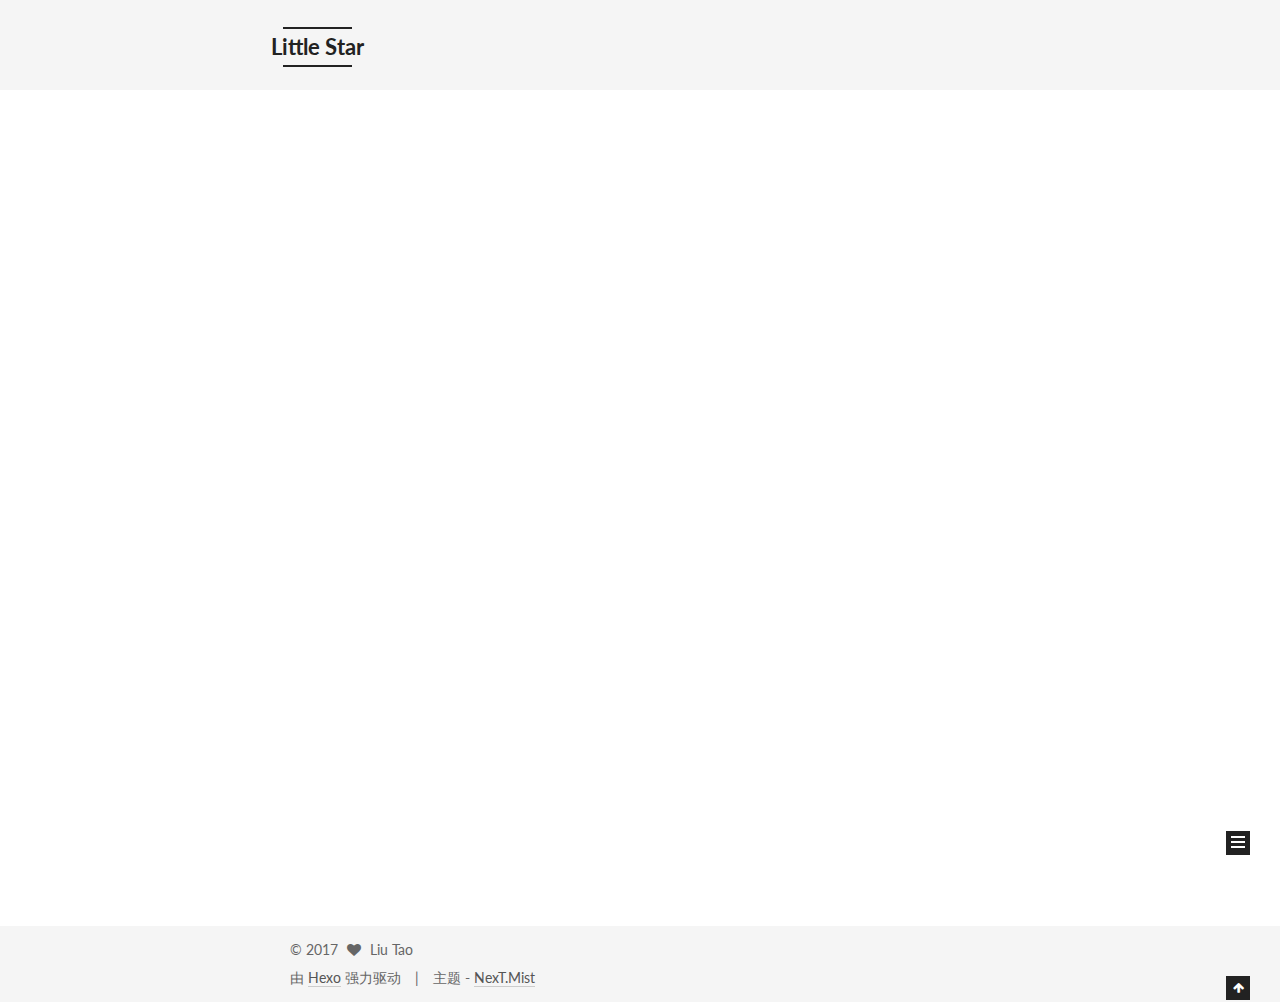
==== index.html @ 16fa313b "Site updated: 2017-07-24 14:20:25" ====
<!DOCTYPE html>



  


<html class="theme-next mist use-motion" lang="zh-Hans">
<head>
  <meta charset="UTF-8"/>
<meta http-equiv="X-UA-Compatible" content="IE=edge" />
<meta name="viewport" content="width=device-width, initial-scale=1, maximum-scale=1"/>









<meta http-equiv="Cache-Control" content="no-transform" />
<meta http-equiv="Cache-Control" content="no-siteapp" />















  
  
  <link href="/lib/fancybox/source/jquery.fancybox.css?v=2.1.5" rel="stylesheet" type="text/css" />




  
  
  
  

  
    
    
  

  

  

  

  

  
    
    
    <link href="//fonts.googleapis.com/css?family=Lato:300,300italic,400,400italic,700,700italic&subset=latin,latin-ext" rel="stylesheet" type="text/css">
  






<link href="/lib/font-awesome/css/font-awesome.min.css?v=4.6.2" rel="stylesheet" type="text/css" />

<link href="/css/main.css?v=5.1.1" rel="stylesheet" type="text/css" />


  <meta name="keywords" content="Hexo, NexT" />








  <link rel="shortcut icon" type="image/x-icon" href="/favicon.ico?v=5.1.1" />






<meta name="description" content="个人博客">
<meta property="og:type" content="website">
<meta property="og:title" content="Little Star">
<meta property="og:url" content="http://yoursite.com/index.html">
<meta property="og:site_name" content="Little Star">
<meta property="og:description" content="个人博客">
<meta property="og:locale" content="zh-Hans">
<meta name="twitter:card" content="summary">
<meta name="twitter:title" content="Little Star">
<meta name="twitter:description" content="个人博客">



<script type="text/javascript" id="hexo.configurations">
  var NexT = window.NexT || {};
  var CONFIG = {
    root: '/',
    scheme: 'Mist',
    sidebar: {"position":"right","display":"hide","offset":12,"offset_float":0,"b2t":false,"scrollpercent":false,"onmobile":false},
    fancybox: true,
    motion: true,
    duoshuo: {
      userId: '0',
      author: '博主'
    },
    algolia: {
      applicationID: '',
      apiKey: '',
      indexName: '',
      hits: {"per_page":10},
      labels: {"input_placeholder":"Search for Posts","hits_empty":"We didn't find any results for the search: ${query}","hits_stats":"${hits} results found in ${time} ms"}
    }
  };
</script>



  <link rel="canonical" href="http://yoursite.com/"/>





  <title>Little Star</title>
  














</head>

<body itemscope itemtype="http://schema.org/WebPage" lang="zh-Hans">

  
  
    
  

  <div class="container sidebar-position-right 
   page-home 
 ">
    <div class="headband"></div>

    <header id="header" class="header" itemscope itemtype="http://schema.org/WPHeader">
      <div class="header-inner"><div class="site-brand-wrapper">
  <div class="site-meta ">
    

    <div class="custom-logo-site-title">
      <a href="/"  class="brand" rel="start">
        <span class="logo-line-before"><i></i></span>
        <span class="site-title">Little Star</span>
        <span class="logo-line-after"><i></i></span>
      </a>
    </div>
      
        <p class="site-subtitle">LiuTao</p>
      
  </div>

  <div class="site-nav-toggle">
    <button>
      <span class="btn-bar"></span>
      <span class="btn-bar"></span>
      <span class="btn-bar"></span>
    </button>
  </div>
</div>

<nav class="site-nav">
  

  
    <ul id="menu" class="menu">
      
        
        <li class="menu-item menu-item-home">
          <a href="/" rel="section">
            
              <i class="menu-item-icon fa fa-fw fa-home"></i> <br />
            
            首页
          </a>
        </li>
      
        
        <li class="menu-item menu-item-categories">
          <a href="/categories/" rel="section">
            
              <i class="menu-item-icon fa fa-fw fa-th"></i> <br />
            
            分类
          </a>
        </li>
      
        
        <li class="menu-item menu-item-archives">
          <a href="/archives/" rel="section">
            
              <i class="menu-item-icon fa fa-fw fa-archive"></i> <br />
            
            归档
          </a>
        </li>
      
        
        <li class="menu-item menu-item-tags">
          <a href="/tags/" rel="section">
            
              <i class="menu-item-icon fa fa-fw fa-tags"></i> <br />
            
            标签
          </a>
        </li>
      
        
        <li class="menu-item menu-item-about">
          <a href="/about/" rel="section">
            
              <i class="menu-item-icon fa fa-fw fa-user"></i> <br />
            
            关于
          </a>
        </li>
      

      
    </ul>
  

  
</nav>



 </div>
    </header>

    <main id="main" class="main">
      <div class="main-inner">
        <div class="content-wrap">
          <div id="content" class="content">
            
  <section id="posts" class="posts-expand">
    
      

  

  
  
  

  <article class="post post-type-normal " itemscope itemtype="http://schema.org/Article">
    <link itemprop="mainEntityOfPage" href="http://yoursite.com/2017/07/21/test/">

    <span hidden itemprop="author" itemscope itemtype="http://schema.org/Person">
      <meta itemprop="name" content="Liu Tao">
      <meta itemprop="description" content="">
      <meta itemprop="image" content="http://oj4tvuksr.bkt.clouddn.com/23.jpg">
    </span>

    <span hidden itemprop="publisher" itemscope itemtype="http://schema.org/Organization">
      <meta itemprop="name" content="Little Star">
    </span>

    
      <header class="post-header">

        
        
          <h1 class="post-title" itemprop="name headline">
                
                <a class="post-title-link" href="/2017/07/21/test/" itemprop="url">test</a></h1>
        

        <div class="post-meta">
          <span class="post-time">
            
              <span class="post-meta-item-icon">
                <i class="fa fa-calendar-o"></i>
              </span>
              
                <span class="post-meta-item-text">发表于</span>
              
              <time title="创建于" itemprop="dateCreated datePublished" datetime="2017-07-21T12:37:50+08:00">
                2017-07-21
              </time>
            

            

            
          </span>

          
            <span class="post-category" >
            
              <span class="post-meta-divider">|</span>
            
              <span class="post-meta-item-icon">
                <i class="fa fa-folder-o"></i>
              </span>
              
                <span class="post-meta-item-text">分类于</span>
              
              
                <span itemprop="about" itemscope itemtype="http://schema.org/Thing">
                  <a href="/categories/Python/" itemprop="url" rel="index">
                    <span itemprop="name">Python</span>
                  </a>
                </span>

                
                
              
            </span>
          

          
            
          

          
          

          

          

          

        </div>
      </header>
    

    <div class="post-body" itemprop="articleBody">

      
      

      
        
          
            <h1 id="this-is-a-test-file"><a href="#this-is-a-test-file" class="headerlink" title="this is a test file."></a>this is a test file.</h1><blockquote>
<p>你好</p>
</blockquote>

          
        
      
    </div>

    <div>
      
    </div>

    <div>
      
    </div>

    <div>
      
    </div>

    <footer class="post-footer">
      

      

      

      
      
        <div class="post-eof"></div>
      
    </footer>
  </article>


    
      

  

  
  
  

  <article class="post post-type-normal " itemscope itemtype="http://schema.org/Article">
    <link itemprop="mainEntityOfPage" href="http://yoursite.com/2017/07/21/hello-world/">

    <span hidden itemprop="author" itemscope itemtype="http://schema.org/Person">
      <meta itemprop="name" content="Liu Tao">
      <meta itemprop="description" content="">
      <meta itemprop="image" content="http://oj4tvuksr.bkt.clouddn.com/23.jpg">
    </span>

    <span hidden itemprop="publisher" itemscope itemtype="http://schema.org/Organization">
      <meta itemprop="name" content="Little Star">
    </span>

    
      <header class="post-header">

        
        
          <h1 class="post-title" itemprop="name headline">
                
                <a class="post-title-link" href="/2017/07/21/hello-world/" itemprop="url">Hello World</a></h1>
        

        <div class="post-meta">
          <span class="post-time">
            
              <span class="post-meta-item-icon">
                <i class="fa fa-calendar-o"></i>
              </span>
              
                <span class="post-meta-item-text">发表于</span>
              
              <time title="创建于" itemprop="dateCreated datePublished" datetime="2017-07-21T11:46:09+08:00">
                2017-07-21
              </time>
            

            

            
          </span>

          

          
            
          

          
          

          

          

          

        </div>
      </header>
    

    <div class="post-body" itemprop="articleBody">

      
      

      
        
          <p>Welcome to <a href="https://hexo.io/" target="_blank" rel="external">Hexo</a>! This is your very first post. Check <a href="https://hexo.io/docs/" target="_blank" rel="external">documentation</a> for more info. If you get any problems when using Hexo, you can find the answer in <a href="https://hexo.io/docs/troubleshooting.html" target="_blank" rel="external">troubleshooting</a> or you can ask me on <a href="https://github.com/hexojs/hexo/issues" target="_blank" rel="external">GitHub</a>.</p>
<h2 id="Quick-Start"><a href="#Quick-Start" class="headerlink" title="Quick Start"></a>Quick Start</h2><h3 id="Create-a-new-post"><a href="#Create-a-new-post" class="headerlink" title="Create a new post"></a>Create a new post</h3><figure class="highlight bash"><table><tr><td class="gutter"><pre><div class="line">1</div></pre></td><td class="code"><pre><div class="line">$ hexo new <span class="string">"My New Post"</span></div></pre></td></tr></table></figure>
          <!--noindex-->
          <div class="post-button text-center">
            <a class="btn" href="/2017/07/21/hello-world/#more" rel="contents">
              阅读全文 &raquo;
            </a>
          </div>
          <!--/noindex-->
        
      
    </div>

    <div>
      
    </div>

    <div>
      
    </div>

    <div>
      
    </div>

    <footer class="post-footer">
      

      

      

      
      
        <div class="post-eof"></div>
      
    </footer>
  </article>


    
  </section>

  


          </div>
          


          

        </div>
        
          
  
  <div class="sidebar-toggle">
    <div class="sidebar-toggle-line-wrap">
      <span class="sidebar-toggle-line sidebar-toggle-line-first"></span>
      <span class="sidebar-toggle-line sidebar-toggle-line-middle"></span>
      <span class="sidebar-toggle-line sidebar-toggle-line-last"></span>
    </div>
  </div>

  <aside id="sidebar" class="sidebar">
    
    <div class="sidebar-inner">

      

      

      <section class="site-overview sidebar-panel sidebar-panel-active">
        <div class="site-author motion-element" itemprop="author" itemscope itemtype="http://schema.org/Person">
          <img class="site-author-image" itemprop="image"
               src="http://oj4tvuksr.bkt.clouddn.com/23.jpg"
               alt="Liu Tao" />
          <p class="site-author-name" itemprop="name">Liu Tao</p>
           
              <p class="site-description motion-element" itemprop="description">个人博客</p>
          
        </div>
        <nav class="site-state motion-element">

          
            <div class="site-state-item site-state-posts">
              <a href="/archives/">
                <span class="site-state-item-count">2</span>
                <span class="site-state-item-name">日志</span>
              </a>
            </div>
          

          
            
            
            <div class="site-state-item site-state-categories">
              <a href="/categories/index.html">
                <span class="site-state-item-count">1</span>
                <span class="site-state-item-name">分类</span>
              </a>
            </div>
          

          
            
            
            <div class="site-state-item site-state-tags">
              <a href="/tags/index.html">
                <span class="site-state-item-count">2</span>
                <span class="site-state-item-name">标签</span>
              </a>
            </div>
          

        </nav>

        

        <div class="links-of-author motion-element">
          
        </div>

        
        

        
        

        


      </section>

      

      

    </div>
  </aside>


        
      </div>
    </main>

    <footer id="footer" class="footer">
      <div class="footer-inner">
        <div class="copyright" >
  
  &copy; 
  <span itemprop="copyrightYear">2017</span>
  <span class="with-love">
    <i class="fa fa-heart"></i>
  </span>
  <span class="author" itemprop="copyrightHolder">Liu Tao</span>
</div>


<div class="powered-by">
  由 <a class="theme-link" href="https://hexo.io">Hexo</a> 强力驱动
</div>

<div class="theme-info">
  主题 -
  <a class="theme-link" href="https://github.com/iissnan/hexo-theme-next">
    NexT.Mist
  </a>
</div>


        

        
      </div>
    </footer>

    
      <div class="back-to-top">
        <i class="fa fa-arrow-up"></i>
        
      </div>
    

  </div>

  

<script type="text/javascript">
  if (Object.prototype.toString.call(window.Promise) !== '[object Function]') {
    window.Promise = null;
  }
</script>









  












  
  <script type="text/javascript" src="/lib/jquery/index.js?v=2.1.3"></script>

  
  <script type="text/javascript" src="/lib/fastclick/lib/fastclick.min.js?v=1.0.6"></script>

  
  <script type="text/javascript" src="/lib/jquery_lazyload/jquery.lazyload.js?v=1.9.7"></script>

  
  <script type="text/javascript" src="/lib/velocity/velocity.min.js?v=1.2.1"></script>

  
  <script type="text/javascript" src="/lib/velocity/velocity.ui.min.js?v=1.2.1"></script>

  
  <script type="text/javascript" src="/lib/fancybox/source/jquery.fancybox.pack.js?v=2.1.5"></script>


  


  <script type="text/javascript" src="/js/src/utils.js?v=5.1.1"></script>

  <script type="text/javascript" src="/js/src/motion.js?v=5.1.1"></script>



  
  

  
    <script type="text/javascript" src="/js/src/scrollspy.js?v=5.1.1"></script>
<script type="text/javascript" src="/js/src/post-details.js?v=5.1.1"></script>

  

  


  <script type="text/javascript" src="/js/src/bootstrap.js?v=5.1.1"></script>



  


  




	





  





  






  





  

  

  

  

  

  

</body>
</html>
---- css/main.css ----
/* normalize.css v3.0.2 | MIT License | git.io/normalize */
html {
  font-family: sans-serif; /* 1 */
  -ms-text-size-adjust: 100%; /* 2 */
  -webkit-text-size-adjust: 100%; /* 2 */
}
body {
  margin: 0;
}
article,
aside,
details,
figcaption,
figure,
footer,
header,
hgroup,
main,
menu,
nav,
section,
summary {
  display: block;
}
audio,
canvas,
progress,
video {
  display: inline-block; /* 1 */
  vertical-align: baseline; /* 2 */
}
audio:not([controls]) {
  display: none;
  height: 0;
}
[hidden],
template {
  display: none;
}
a {
  background-color: transparent;
}
a:active,
a:hover {
  outline: 0;
}
abbr[title] {
  border-bottom: 1px dotted;
}
b,
strong {
  font-weight: bold;
}
dfn {
  font-style: italic;
}
h1 {
  font-size: 2em;
  margin: 0.67em 0;
}
mark {
  background: #ff0;
  color: #000;
}
small {
  font-size: 80%;
}
sub,
sup {
  font-size: 75%;
  line-height: 0;
  position: relative;
  vertical-align: baseline;
}
sup {
  top: -0.5em;
}
sub {
  bottom: -0.25em;
}
img {
  border: 0;
}
svg:not(:root) {
  overflow: hidden;
}
figure {
  margin: 1em 40px;
}
hr {
  -moz-box-sizing: content-box;
  box-sizing: content-box;
  height: 0;
}
pre {
  overflow: auto;
}
code,
kbd,
pre,
samp {
  font-family: monospace, monospace;
  font-size: 1em;
}
button,
input,
optgroup,
select,
textarea {
  color: inherit; /* 1 */
  font: inherit; /* 2 */
  margin: 0; /* 3 */
}
button {
  overflow: visible;
}
button,
select {
  text-transform: none;
}
button,
html input[type="button"],
input[type="reset"],
input[type="submit"] {
  -webkit-appearance: button; /* 2 */
  cursor: pointer; /* 3 */
}
button[disabled],
html input[disabled] {
  cursor: default;
}
button::-moz-focus-inner,
input::-moz-focus-inner {
  border: 0;
  padding: 0;
}
input {
  line-height: normal;
}
input[type="checkbox"],
input[type="radio"] {
  box-sizing: border-box; /* 1 */
  padding: 0; /* 2 */
}
input[type="number"]::-webkit-inner-spin-button,
input[type="number"]::-webkit-outer-spin-button {
  height: auto;
}
input[type="search"] {
  -webkit-appearance: textfield; /* 1 */
  -moz-box-sizing: content-box;
  -webkit-box-sizing: content-box; /* 2 */
  box-sizing: content-box;
}
input[type="search"]::-webkit-search-cancel-button,
input[type="search"]::-webkit-search-decoration {
  -webkit-appearance: none;
}
fieldset {
  border: 1px solid #c0c0c0;
  margin: 0 2px;
  padding: 0.35em 0.625em 0.75em;
}
legend {
  border: 0; /* 1 */
  padding: 0; /* 2 */
}
textarea {
  overflow: auto;
}
optgroup {
  font-weight: bold;
}
table {
  border-collapse: collapse;
  border-spacing: 0;
}
td,
th {
  padding: 0;
}
::selection {
  background: #262a30;
  color: #fff;
}
body {
  position: relative;
  font-family: 'Lato', "PingFang SC", "Microsoft YaHei", sans-serif;
  font-size: 14px;
  line-height: 2;
  color: #555;
  background: #fff;
}
@media (max-width: 767px) {
  body {
    padding-right: 0 !important;
  }
}
@media (min-width: 768px) and (max-width: 991px) {
  body {
    padding-right: 0 !important;
  }
}
@media (min-width: 1600px) {
  body {
    font-size: 16px;
  }
}
h1,
h2,
h3,
h4,
h5,
h6 {
  margin: 0;
  padding: 0;
  font-weight: bold;
  line-height: 1.5;
  font-family: 'Lato', "PingFang SC", "Microsoft YaHei", sans-serif;
}
h2,
h3,
h4,
h5,
h6 {
  margin: 20px 0 15px;
}
h1 {
  font-size: 24px;
}
@media (max-width: 767px) {
  h1 {
    font-size: 20px;
  }
}
h2 {
  font-size: 22px;
}
@media (max-width: 767px) {
  h2 {
    font-size: 18px;
  }
}
h3 {
  font-size: 20px;
}
@media (max-width: 767px) {
  h3 {
    font-size: 16px;
  }
}
h4 {
  font-size: 18px;
}
@media (max-width: 767px) {
  h4 {
    font-size: 14px;
  }
}
h5 {
  font-size: 16px;
}
@media (max-width: 767px) {
  h5 {
    font-size: 12px;
  }
}
h6 {
  font-size: 14px;
}
@media (max-width: 767px) {
  h6 {
    font-size: 10px;
  }
}
p {
  margin: 0 0 25px 0;
}
a {
  color: #555;
  text-decoration: none;
  border-bottom: 1px solid #999;
  word-wrap: break-word;
}
a:hover {
  color: #222;
  border-bottom-color: #222;
}
blockquote {
  margin: 0;
  padding: 0;
}
img {
  display: block;
  margin: auto;
  max-width: 100%;
  height: auto;
}
hr {
  margin: 40px 0;
  height: 3px;
  border: none;
  background-color: #ddd;
  background-image: repeating-linear-gradient(-45deg, #fff, #fff 4px, transparent 4px, transparent 8px);
}
blockquote {
  padding: 0 15px;
  color: #666;
  border-left: 4px solid #ddd;
}
blockquote cite::before {
  content: "-";
  padding: 0 5px;
}
dt {
  font-weight: 700;
}
dd {
  margin: 0;
  padding: 0;
}
.text-left {
  text-align: left;
}
.text-center {
  text-align: center;
}
.text-right {
  text-align: right;
}
.text-justify {
  text-align: justify;
}
.text-nowrap {
  white-space: nowrap;
}
.text-lowercase {
  text-transform: lowercase;
}
.text-uppercase {
  text-transform: uppercase;
}
.text-capitalize {
  text-transform: capitalize;
}
.center-block {
  display: block;
  margin-left: auto;
  margin-right: auto;
}
.clearfix:before,
.clearfix:after {
  content: " ";
  display: table;
}
.clearfix:after {
  clear: both;
}
.pullquote {
  width: 45%;
}
.pullquote.left {
  float: left;
  margin-left: 5px;
  margin-right: 10px;
}
.pullquote.right {
  float: right;
  margin-left: 10px;
  margin-right: 5px;
}
.affix.affix.affix {
  position: fixed;
}
.translation {
  margin-top: -20px;
  font-size: 14px;
  color: #999;
}
.scrollbar-measure {
  width: 100px;
  height: 100px;
  overflow: scroll;
  position: absolute;
  top: -9999px;
}
.use-motion .motion-element {
  opacity: 0;
}
table {
  margin: 20px 0;
  width: 100%;
  border-collapse: collapse;
  border-spacing: 0;
  border: 1px solid #ddd;
  font-size: 14px;
  table-layout: fixed;
  word-wrap: break-all;
}
table>tbody>tr:nth-of-type(odd) {
  background-color: #f9f9f9;
}
table>tbody>tr:hover {
  background-color: #f5f5f5;
}
caption,
th,
td {
  padding: 8px;
  text-align: left;
  vertical-align: middle;
  font-weight: normal;
}
th,
td {
  border-bottom: 3px solid #ddd;
  border-right: 1px solid #eee;
}
th {
  padding-bottom: 10px;
  font-weight: 700;
}
td {
  border-bottom-width: 1px;
}
html,
body {
  height: 100%;
}
.container {
  position: relative;
  min-height: 100%;
}
.header-inner {
  margin: 0 auto;
  padding: 100px 0 70px;
  width: 700px;
}
@media (min-width: 1600px) {
  .container .header-inner {
    width: 900px;
  }
}
.main {
  padding-bottom: 150px;
}
.main-inner {
  margin: 0 auto;
  width: 700px;
}
@media (min-width: 1600px) {
  .container .main-inner {
    width: 900px;
  }
}
.footer {
  position: absolute;
  left: 0;
  bottom: 0;
  width: 100%;
  min-height: 50px;
}
.footer-inner {
  box-sizing: border-box;
  margin: 20px auto;
  width: 700px;
}
@media (min-width: 1600px) {
  .container .footer-inner {
    width: 900px;
  }
}
pre,
.highlight {
  overflow: auto;
  margin: 20px 0;
  padding: 0;
  font-size: 13px;
  color: #4d4d4c;
  background: #f7f7f7;
  line-height: 1.6;
}
pre,
code {
  font-family: consolas, Menlo, "PingFang SC", "Microsoft YaHei", monospace;
}
code {
  padding: 2px 4px;
  word-wrap: break-word;
  color: #555;
  background: #eee;
  border-radius: 3px;
  font-size: 13px;
}
pre code {
  padding: 0;
  color: #4d4d4c;
  background: none;
  text-shadow: none;
}
.highlight {
  border-radius: 1px;
}
.highlight pre {
  border: none;
  margin: 0;
  padding: 10px 0;
}
.highlight table {
  margin: 0;
  width: auto;
  border: none;
}
.highlight td {
  border: none;
  padding: 0;
}
.highlight figcaption {
  font-size: 1em;
  color: #4d4d4c;
  line-height: 1em;
  margin-bottom: 1em;
}
.highlight figcaption:before,
.highlight figcaption:after {
  content: " ";
  display: table;
}
.highlight figcaption:after {
  clear: both;
}
.highlight figcaption a {
  float: right;
  color: #4d4d4c;
}
.highlight figcaption a:hover {
  border-bottom-color: #4d4d4c;
}
.highlight .gutter pre {
  padding-left: 10px;
  padding-right: 10px;
  color: #869194;
  text-align: right;
  background-color: #eff2f3;
}
.highlight .code pre {
  width: 100%;
  padding-left: 10px;
  padding-right: 10px;
  background-color: #f7f7f7;
}
.highlight .line {
  height: 20px;
}
.gutter {
  -webkit-user-select: none;
  -moz-user-select: none;
  -ms-user-select: none;
  user-select: none;
}
.gist table {
  width: auto;
}
.gist table td {
  border: none;
}
pre .deletion {
  background: #fdd;
}
pre .addition {
  background: #dfd;
}
pre .meta {
  color: #8959a8;
}
pre .comment {
  color: #8e908c;
}
pre .variable,
pre .attribute,
pre .tag,
pre .regexp,
pre .ruby .constant,
pre .xml .tag .title,
pre .xml .pi,
pre .xml .doctype,
pre .html .doctype,
pre .css .id,
pre .css .class,
pre .css .pseudo {
  color: #c82829;
}
pre .number,
pre .preprocessor,
pre .built_in,
pre .literal,
pre .params,
pre .constant,
pre .command {
  color: #f5871f;
}
pre .ruby .class .title,
pre .css .rules .attribute,
pre .string,
pre .value,
pre .inheritance,
pre .header,
pre .ruby .symbol,
pre .xml .cdata,
pre .special,
pre .number,
pre .formula {
  color: #718c00;
}
pre .title,
pre .css .hexcolor {
  color: #3e999f;
}
pre .function,
pre .python .decorator,
pre .python .title,
pre .ruby .function .title,
pre .ruby .title .keyword,
pre .perl .sub,
pre .javascript .title,
pre .coffeescript .title {
  color: #4271ae;
}
pre .keyword,
pre .javascript .function {
  color: #8959a8;
}
.full-image.full-image.full-image {
  border: none;
  max-width: 100%;
  width: auto;
  margin: 20px auto;
}
@media (min-width: 992px) {
  .full-image.full-image.full-image {
    max-width: none;
    width: 110%;
    margin: 25px -5%;
  }
}
.blockquote-center,
.page-home .post-type-quote blockquote,
.page-post-detail .post-type-quote blockquote {
  position: relative;
  margin: 40px 0;
  padding: 0;
  border-left: none;
  text-align: center;
}
.blockquote-center::before,
.page-home .post-type-quote blockquote::before,
.page-post-detail .post-type-quote blockquote::before,
.blockquote-center::after,
.page-home .post-type-quote blockquote::after,
.page-post-detail .post-type-quote blockquote::after {
  position: absolute;
  content: ' ';
  display: block;
  width: 100%;
  height: 24px;
  opacity: 0.2;
  background-repeat: no-repeat;
  background-position: 0 -6px;
  background-size: 22px 22px;
}
.blockquote-center::before,
.page-home .post-type-quote blockquote::before,
.page-post-detail .post-type-quote blockquote::before {
  top: -20px;
  background-image: url("../images/quote-l.svg");
  border-top: 1px solid #ccc;
}
.blockquote-center::after,
.page-home .post-type-quote blockquote::after,
.page-post-detail .post-type-quote blockquote::after {
  bottom: -20px;
  background-image: url("../images/quote-r.svg");
  border-bottom: 1px solid #ccc;
  background-position: 100% 8px;
}
.blockquote-center p,
.page-home .post-type-quote blockquote p,
.page-post-detail .post-type-quote blockquote p,
.blockquote-center div,
.page-home .post-type-quote blockquote div,
.page-post-detail .post-type-quote blockquote div {
  text-align: center;
}
.post .post-body .group-picture img {
  box-sizing: border-box;
  padding: 0 3px;
  border: none;
}
.post .group-picture-row {
  overflow: hidden;
  margin-top: 6px;
}
.post .group-picture-row:first-child {
  margin-top: 0;
}
.post .group-picture-column {
  float: left;
}
.page-post-detail .post-body .group-picture-column {
  float: none;
  margin-top: 10px;
  width: auto !important;
}
.page-post-detail .post-body .group-picture-column img {
  margin: 0 auto;
}
.page-archive .group-picture-container {
  overflow: hidden;
}
.page-archive .group-picture-row {
  float: left;
}
.page-archive .group-picture-row:first-child {
  margin-top: 6px;
}
.page-archive .group-picture-column {
  max-width: 150px;
  max-height: 150px;
}
.note {
  padding: 20px;
  margin: 20px 0;
  border: 1px solid #eee;
  border-left-width: 5px;
  border-radius: 3px;
}
.note h2,
.note h3,
.note h4,
.note h5,
.note h6 {
  margin-top: 0;
  margin-bottom: 5px;
  padding-top: 0 !important;
}
.note p:last-child {
  margin-bottom: 0;
}
.note code {
  border-radius: 3px;
}
.note+.note {
  margin-top: -5px;
}
.default {
  border-left-color: #777;
}
.default h2,
.default h3,
.default h4,
.default h5,
.default h6 {
  color: #777;
}
.primary {
  border-left-color: #428bca;
}
.primary h2,
.primary h3,
.primary h4,
.primary h5,
.primary h6 {
  color: #428bca;
}
.success {
  border-left-color: #5cb85c;
}
.success h2,
.success h3,
.success h4,
.success h5,
.success h6 {
  color: #5cb85c;
}
.danger {
  border-left-color: #d9534f;
}
.danger h2,
.danger h3,
.danger h4,
.danger h5,
.danger h6 {
  color: #d9534f;
}
.warning {
  border-left-color: #f0ad4e;
}
.warning h2,
.warning h3,
.warning h4,
.warning h5,
.warning h6 {
  color: #f0ad4e;
}
.info {
  border-left-color: #5bc0de;
}
.info h2,
.info h3,
.info h4,
.info h5,
.info h6 {
  color: #5bc0de;
}
.btn {
  display: inline-block;
  padding: 0 20px;
  font-size: 14px;
  color: #fff;
  background: #222;
  border: 2px solid #222;
  text-decoration: none;
  border-radius: 0;
  transition-property: background-color;
  transition-duration: 0.2s;
  transition-timing-function: ease-in-out;
  transition-delay: 0s;
}
.btn:hover,
.post-button .btn:hover {
  border-color: #222;
  color: #222;
  background: #fff;
}
.btn-bar {
  display: block;
  width: 22px;
  height: 2px;
  background: #555;
  border-radius: 1px;
}
.btn-bar+.btn-bar {
  margin-top: 4px;
}
.pagination {
  margin: 120px 0 40px;
  text-align: center;
  border-top: 1px solid #eee;
}
.page-number-basic,
.pagination .prev,
.pagination .next,
.pagination .page-number,
.pagination .space {
  display: inline-block;
  position: relative;
  top: -1px;
  margin: 0 10px;
  padding: 0 10px;
  line-height: 30px;
}
@media (max-width: 767px) {
  .page-number-basic,
  .pagination .prev,
  .pagination .next,
  .pagination .page-number,
  .pagination .space {
    margin: 0 5px;
  }
}
.pagination .prev,
.pagination .next,
.pagination .page-number {
  border-bottom: 0;
  border-top: 1px solid #eee;
  transition-property: border-color;
  transition-duration: 0.2s;
  transition-timing-function: ease-in-out;
  transition-delay: 0s;
}
.pagination .prev:hover,
.pagination .next:hover,
.pagination .page-number:hover {
  border-top-color: #222;
}
.pagination .space {
  padding: 0;
  margin: 0;
}
.pagination .prev {
  margin-left: 0;
}
.pagination .next {
  margin-right: 0;
}
.pagination .page-number.current {
  color: #fff;
  background: #ccc;
  border-top-color: #ccc;
}
@media (max-width: 767px) {
  .pagination {
    border-top: none;
  }
  .pagination .prev,
  .pagination .next,
  .pagination .page-number {
    margin-bottom: 10px;
    border-top: 0;
    border-bottom: 1px solid #eee;
  }
  .pagination .prev:hover,
  .pagination .next:hover,
  .pagination .page-number:hover {
    border-bottom-color: #222;
  }
}
.comments {
  margin: 60px 20px 0;
}
.tag-cloud {
  text-align: center;
}
.tag-cloud a {
  display: inline-block;
  margin: 10px;
}
.back-to-top {
  box-sizing: border-box;
  position: fixed;
  bottom: -100px;
  right: 30px;
  z-index: 1050;
  padding: 0 6px;
  width: 24px;
  background: #222;
  font-size: 12px;
  opacity: 1;
  color: #fff;
  cursor: pointer;
  text-align: center;
  -webkit-transform: translateZ(0);
  transition-property: bottom;
  transition-duration: 0.2s;
  transition-timing-function: ease-in-out;
  transition-delay: 0s;
}
@media (min-width: 768px) and (max-width: 991px) {
  .back-to-top {
    display: none !important;
  }
}
@media (max-width: 767px) {
  .back-to-top {
    display: none !important;
  }
}
.back-to-top.back-to-top-on {
  bottom: 19px;
}
.header {
  background: transparent;
}
.header-inner {
  position: relative;
}
.headband {
  height: 3px;
  background: #222;
}
.site-meta {
  margin: 0;
  text-align: left;
}
@media (max-width: 767px) {
  .site-meta {
    text-align: center;
  }
}
.brand {
  position: relative;
  display: inline-block;
  padding: 0 40px;
  color: #222;
  background: #222;
  border-bottom: none;
}
.brand:hover {
  color: #222;
}
.logo {
  display: inline-block;
  margin-right: 5px;
  line-height: 36px;
  vertical-align: top;
}
.site-title {
  display: inline-block;
  vertical-align: top;
  line-height: 36px;
  font-size: 20px;
  font-weight: normal;
  font-family: 'Lato', "PingFang SC", "Microsoft YaHei", sans-serif;
}
.site-subtitle {
  margin-top: 10px;
  font-size: 13px;
  color: #999;
}
.use-motion .brand {
  opacity: 0;
}
.use-motion .logo,
.use-motion .site-title,
.use-motion .site-subtitle {
  opacity: 0;
  position: relative;
  top: -10px;
}
.site-nav-toggle {
  display: none;
  position: absolute;
  top: 10px;
  left: 10px;
}
@media (max-width: 767px) {
  .site-nav-toggle {
    display: block;
  }
}
.site-nav-toggle button {
  margin-top: 2px;
  padding: 9px 10px;
  background: transparent;
  border: none;
}
@media (max-width: 767px) {
  .site-nav {
    display: none;
    margin: 0 -10px;
    padding: 0 10px;
    clear: both;
    border-top: 1px solid #ddd;
  }
}
@media (min-width: 768px) and (max-width: 991px) {
  .site-nav {
    display: block !important;
  }
}
@media (min-width: 992px) {
  .site-nav {
    display: block !important;
  }
}
.menu {
  margin-top: 20px;
  padding-left: 0;
  text-align: center;
}
.menu .menu-item {
  display: inline-block;
  margin: 0 10px;
  list-style: none;
}
@media screen and (max-width: 767px) {
  .menu .menu-item {
    margin-top: 10px;
  }
}
.menu .menu-item a {
  display: block;
  font-size: 13px;
  line-height: inherit;
  border-bottom: 1px solid transparent;
  transition-property: border-color;
  transition-duration: 0.2s;
  transition-timing-function: ease-in-out;
  transition-delay: 0s;
}
.menu .menu-item a:hover {
  border-bottom-color: #222;
}
.menu .menu-item .fa {
  margin-right: 5px;
}
.use-motion .menu-item {
  opacity: 0;
}
.post-body {
  font-family: 'Lato', "PingFang SC", "Microsoft YaHei", sans-serif;
}
@media (max-width: 767px) {
  .post-body {
    word-break: break-word;
  }
}
.post-body .fancybox img {
  display: block !important;
  margin: 0 auto;
  cursor: pointer;
  cursor: zoom-in;
  cursor: -webkit-zoom-in;
}
.post-body .image-caption,
.post-body .figure .caption {
  margin: 10px auto 15px;
  text-align: center;
  font-size: 14px;
  color: #999;
  font-weight: bold;
  line-height: 1;
}
.post-sticky-flag {
  display: inline-block;
  font-size: 16px;
  -ms-transform: rotate(30deg);
  -webkit-transform: rotate(30deg);
  -moz-transform: rotate(30deg);
  -ms-transform: rotate(30deg);
  -o-transform: rotate(30deg);
  transform: rotate(30deg);
}
.posts-expand {
  padding-top: 40px;
}
@media (max-width: 767px) {
  .posts-expand {
    margin: 0 20px;
  }
  .post-body pre {
    padding: 10px;
  }
  .post-body pre .gutter pre {
    padding-right: 10px;
  }
  .post-body .highlight {
    margin-left: 0px;
    margin-right: 0px;
    padding: 0;
  }
  .post-body .highlight .gutter pre {
    padding-right: 10px;
  }
}
@media (min-width: 992px) {
  .posts-expand .post-body {
    text-align: justify;
  }
}
.posts-expand .post-body h2,
.posts-expand .post-body h3,
.posts-expand .post-body h4,
.posts-expand .post-body h5,
.posts-expand .post-body h6 {
  padding-top: 10px;
}
.posts-expand .post-body h2 .header-anchor,
.posts-expand .post-body h3 .header-anchor,
.posts-expand .post-body h4 .header-anchor,
.posts-expand .post-body h5 .header-anchor,
.posts-expand .post-body h6 .header-anchor {
  float: right;
  margin-left: 10px;
  color: #ccc;
  border-bottom-style: none;
  visibility: hidden;
}
.posts-expand .post-body h2 .header-anchor:hover,
.posts-expand .post-body h3 .header-anchor:hover,
.posts-expand .post-body h4 .header-anchor:hover,
.posts-expand .post-body h5 .header-anchor:hover,
.posts-expand .post-body h6 .header-anchor:hover {
  color: inherit;
}
.posts-expand .post-body h2:hover .header-anchor,
.posts-expand .post-body h3:hover .header-anchor,
.posts-expand .post-body h4:hover .header-anchor,
.posts-expand .post-body h5:hover .header-anchor,
.posts-expand .post-body h6:hover .header-anchor {
  visibility: visible;
}
.posts-expand .post-body ul li {
  list-style: circle;
}
.posts-expand .post-body img {
  box-sizing: border-box;
  margin: auto;
  padding: 3px;
  border: 1px solid #ddd;
}
.posts-expand .fancybox img {
  margin: 0 auto;
}
@media (max-width: 767px) {
  .posts-collapse {
    margin: 0 20px;
  }
  .posts-collapse .post-title,
  .posts-collapse .post-meta {
    display: block;
    width: auto;
    text-align: left;
  }
}
.posts-collapse {
  position: relative;
  z-index: 1010;
  margin-left: 0;
}
.posts-collapse::after {
  content: " ";
  position: absolute;
  top: 20px;
  left: 0;
  margin-left: -2px;
  width: 4px;
  height: 100%;
  background: #f5f5f5;
  z-index: -1;
}
@media (max-width: 767px) {
  .posts-collapse {
    margin: 0 20px;
  }
}
.posts-collapse .collection-title {
  position: relative;
  margin: 60px 0;
}
.posts-collapse .collection-title h1,
.posts-collapse .collection-title h2 {
  margin-left: 20px;
}
.posts-collapse .collection-title small {
  color: #bbb;
  margin-left: 5px;
}
.posts-collapse .collection-title::before {
  content: " ";
  position: absolute;
  left: 0;
  top: 50%;
  margin-left: -4px;
  margin-top: -4px;
  width: 8px;
  height: 8px;
  background: #bbb;
  border-radius: 50%;
}
.posts-collapse .post {
  margin: 30px 0;
}
.posts-collapse .post-header {
  position: relative;
  transition-duration: 0.2s;
  transition-timing-function: ease-in-out;
  transition-delay: 0s;
  transition-property: border;
  border-bottom: 1px dashed #ccc;
}
.posts-collapse .post-header::before {
  content: " ";
  position: absolute;
  left: 0;
  top: 12px;
  width: 6px;
  height: 6px;
  margin-left: -4px;
  background: #bbb;
  border-radius: 50%;
  border: 1px solid #fff;
  transition-duration: 0.2s;
  transition-timing-function: ease-in-out;
  transition-delay: 0s;
  transition-property: background;
}
.posts-collapse .post-header:hover {
  border-bottom-color: #666;
}
.posts-collapse .post-header:hover::before {
  background: #222;
}
.posts-collapse .post-meta {
  position: absolute;
  font-size: 12px;
  left: 20px;
  top: 5px;
}
.posts-collapse .post-comments-count {
  display: none;
}
.posts-collapse .post-title {
  margin-left: 60px;
  font-size: 16px;
  font-weight: normal;
  line-height: inherit;
}
.posts-collapse .post-title::after {
  margin-left: 3px;
  opacity: 0.6;
}
.posts-collapse .post-title a {
  color: #666;
  border-bottom: none;
}
.page-home .post-type-quote .post-header,
.page-post-detail .post-type-quote .post-header,
.page-home .post-type-quote .post-tags,
.page-post-detail .post-type-quote .post-tags {
  display: none;
}
.posts-expand .post-title {
  font-size: 26px;
  text-align: center;
  word-break: break-word;
  font-weight: 400;
}
@media (max-width: 767px) {
  .posts-expand .post-title {
    font-size: 22px;
  }
}
.posts-expand .post-title-link {
  display: inline-block;
  position: relative;
  color: #555;
  border-bottom: none;
  line-height: 1.2;
  vertical-align: top;
}
.posts-expand .post-title-link::before {
  content: "";
  position: absolute;
  width: 100%;
  height: 2px;
  bottom: 0;
  left: 0;
  background-color: #000;
  visibility: hidden;
  -webkit-transform: scaleX(0);
  -moz-transform: scaleX(0);
  -ms-transform: scaleX(0);
  -o-transform: scaleX(0);
  transform: scaleX(0);
  transition-duration: 0.2s;
  transition-timing-function: ease-in-out;
  transition-delay: 0s;
}
.posts-expand .post-title-link:hover::before {
  visibility: visible;
  -webkit-transform: scaleX(1);
  -moz-transform: scaleX(1);
  -ms-transform: scaleX(1);
  -o-transform: scaleX(1);
  transform: scaleX(1);
}
.posts-expand .post-title-link .fa {
  font-size: 16px;
}
.posts-expand .post-meta {
  margin: 3px 0 60px 0;
  color: #999;
  font-family: 'Lato', "PingFang SC", "Microsoft YaHei", sans-serif;
  font-size: 12px;
  text-align: center;
}
.posts-expand .post-meta .post-category-list {
  display: inline-block;
  margin: 0;
  padding: 3px;
}
.posts-expand .post-meta .post-category-list-link {
  color: #999;
}
.posts-expand .post-meta .post-description {
  font-size: 14px;
  margin-top: 2px;
}
.post-wordcount {
  display: inline-block;
}
.post-meta-divider {
  margin: 0 0.5em;
}
.post-meta-item-icon {
  margin-right: 3px;
}
@media (min-width: 768px) and (max-width: 991px) {
  .post-meta-item-icon {
    display: inline-block;
  }
}
@media (max-width: 767px) {
  .post-meta-item-icon {
    display: inline-block;
  }
}
@media (min-width: 768px) and (max-width: 991px) {
  .post-meta-item-text {
    display: none;
  }
}
@media (max-width: 767px) {
  .post-meta-item-text {
    display: none;
  }
}
@media (max-width: 767px) {
  .posts-expand .post-comments-count {
    display: none;
  }
}
.post-button {
  margin-top: 50px;
}
.post-button .btn {
  color: #555;
  font-size: 14px;
  background: transparent;
  border-radius: 0;
  line-height: 2;
  margin: 0 4px 8px 4px;
}
.post-button .fa-fw {
  width: 1.285714285714286em;
  text-align: left;
}
.posts-expand .post-tags {
  margin-top: 40px;
  text-align: center;
}
.posts-expand .post-tags a {
  display: inline-block;
  margin-right: 10px;
  font-size: 13px;
}
.post-nav {
  display: table;
  margin-top: 15px;
  width: 100%;
  border-top: 1px solid #eee;
}
.post-nav-divider {
  display: table-cell;
  width: 10%;
}
.post-nav-item {
  display: table-cell;
  padding: 10px 0 0 0;
  width: 45%;
  vertical-align: top;
}
.post-nav-item a {
  position: relative;
  display: block;
  line-height: 25px;
  font-size: 14px;
  color: #555;
  border-bottom: none;
}
.post-nav-item a:hover {
  color: #222;
  border-bottom: none;
}
.post-nav-item a:active {
  top: 2px;
}
.post-nav-item .fa {
  position: absolute;
  top: 8px;
  left: 0;
  font-size: 12px;
}
.post-nav-next a {
  padding-left: 15px;
}
.post-nav-prev {
  text-align: right;
}
.post-nav-prev a {
  padding-right: 15px;
}
.post-nav-prev .fa {
  right: 0;
  left: auto;
}
.posts-expand .post-eof {
  display: block;
  margin: 80px auto 60px;
  width: 8%;
  height: 1px;
  background: #ccc;
  text-align: center;
}
.post:last-child .post-eof.post-eof.post-eof {
  display: none;
}
.post-gallery {
  display: table;
  table-layout: fixed;
  width: 100%;
  border-collapse: separate;
}
.post-gallery-row {
  display: table-row;
}
.post-gallery .post-gallery-img {
  display: table-cell;
  text-align: center;
  vertical-align: middle;
  border: none;
}
.post-gallery .post-gallery-img img {
  max-width: 100%;
  max-height: 100%;
  border: none;
}
.fancybox-close,
.fancybox-close:hover {
  border: none;
}
.sidebar {
  position: fixed;
  right: 0;
  top: 0;
  bottom: 0;
  width: 0;
  z-index: 1040;
  box-shadow: inset 0 2px 6px #000;
  background: #222;
  -webkit-transform: translateZ(0);
}
.sidebar a {
  color: #999;
  border-bottom-color: #555;
}
.sidebar a:hover {
  color: #eee;
}
@media (min-width: 768px) and (max-width: 991px) {
  .sidebar {
    display: none !important;
  }
}
@media (max-width: 767px) {
  .sidebar {
    display: none !important;
  }
}
.sidebar-inner {
  position: relative;
  padding: 20px 10px;
  color: #999;
  text-align: center;
}
.sidebar-toggle {
  position: fixed;
  right: 30px;
  bottom: 45px;
  width: 14px;
  height: 14px;
  padding: 5px;
  background: #222;
  line-height: 0;
  z-index: 1050;
  cursor: pointer;
  -webkit-transform: translateZ(0);
}
@media (min-width: 768px) and (max-width: 991px) {
  .sidebar-toggle {
    display: none !important;
  }
}
@media (max-width: 767px) {
  .sidebar-toggle {
    display: none !important;
  }
}
.sidebar-toggle-line {
  position: relative;
  display: inline-block;
  vertical-align: top;
  height: 2px;
  width: 100%;
  background: #fff;
  margin-top: 3px;
}
.sidebar-toggle-line:first-child {
  margin-top: 0;
}
.site-author-image {
  display: block;
  margin: 0 auto;
  padding: 2px;
  max-width: 96px;
  height: auto;
  border: 2px solid #333;
}
.site-author-name {
  margin: 5px 0 0;
  text-align: center;
  color: #f5f5f5;
  font-weight: normal;
}
.site-description {
  margin-top: 5px;
  text-align: center;
  font-size: 14px;
  color: #999;
}
.site-state {
  overflow: hidden;
  line-height: 1.4;
  white-space: nowrap;
  text-align: center;
}
.site-state-item {
  display: inline-block;
  padding: 0 15px;
  border-left: 1px solid #333;
}
.site-state-item:first-child {
  border-left: none;
}
.site-state-item a {
  border-bottom: none;
}
.site-state-item-count {
  display: block;
  text-align: center;
  color: inherit;
  font-weight: 600;
  font-size: 18px;
}
.site-state-item-name {
  font-size: 13px;
  color: inherit;
}
.feed-link {
  margin-top: 20px;
}
.feed-link a {
  display: inline-block;
  padding: 0 15px;
  color: #fc6423;
  border: 1px solid #fc6423;
  border-radius: 4px;
}
.feed-link a i {
  color: #fc6423;
  font-size: 14px;
}
.feed-link a:hover {
  color: #fff;
  background: #fc6423;
}
.feed-link a:hover i {
  color: #fff;
}
.links-of-author {
  margin-top: 20px;
}
.links-of-author a {
  display: inline-block;
  vertical-align: middle;
  margin-right: 10px;
  margin-bottom: 10px;
  border-bottom-color: #555;
  font-size: 13px;
}
.links-of-author a:before {
  display: inline-block;
  vertical-align: middle;
  margin-right: 3px;
  content: " ";
  width: 4px;
  height: 4px;
  border-radius: 50%;
  background: #79ff4d;
}
.links-of-blogroll {
  font-size: 13px;
}
.links-of-blogroll-title {
  margin-top: 20px;
  font-size: 14px;
  font-weight: 600;
}
.links-of-blogroll-list {
  margin: 0;
  padding: 0;
  list-style: none;
}
.links-of-blogroll-item {
  padding: 2px 10px;
}
.sidebar-nav {
  margin: 0 0 20px;
  padding-left: 0;
}
.sidebar-nav li {
  display: inline-block;
  cursor: pointer;
  border-bottom: 1px solid transparent;
  font-size: 14px;
  color: #555;
}
.sidebar-nav li:hover {
  color: #f5f5f5;
}
.page-post-detail .sidebar-nav-toc {
  padding: 0 5px;
}
.page-post-detail .sidebar-nav-overview {
  margin-left: 10px;
}
.sidebar-nav .sidebar-nav-active {
  color: #87daff;
  border-bottom-color: #87daff;
}
.sidebar-nav .sidebar-nav-active:hover {
  color: #87daff;
}
.sidebar-panel {
  display: none;
}
.sidebar-panel-active {
  display: block;
}
.post-toc-empty {
  font-size: 14px;
  color: #666;
}
.post-toc-wrap {
  overflow: hidden;
}
.post-toc {
  overflow: auto;
}
.post-toc ol {
  margin: 0;
  padding: 0 2px 5px 10px;
  text-align: left;
  list-style: none;
  font-size: 14px;
}
.post-toc ol > ol {
  padding-left: 0;
}
.post-toc ol a {
  transition-duration: 0.2s;
  transition-timing-function: ease-in-out;
  transition-delay: 0s;
  transition-property: all;
  color: #999;
  border-bottom-color: #555;
}
.post-toc ol a:hover {
  color: #ccc;
  border-bottom-color: #ccc;
}
.post-toc .nav-item {
  overflow: hidden;
  text-overflow: ellipsis;
  white-space: nowrap;
  line-height: 1.8;
}
.post-toc .nav .nav-child {
  display: none;
}
.post-toc .nav .active > .nav-child {
  display: block;
}
.post-toc .nav .active-current > .nav-child {
  display: block;
}
.post-toc .nav .active-current > .nav-child > .nav-item {
  display: block;
}
.post-toc .nav .active > a {
  color: #87daff;
  border-bottom-color: #87daff;
}
.post-toc .nav .active-current > a {
  color: #87daff;
}
.post-toc .nav .active-current > a:hover {
  color: #87daff;
}
.footer {
  font-size: 14px;
  color: #999;
}
.footer img {
  border: none;
}
.footer-inner {
  text-align: center;
}
.with-love {
  display: inline-block;
  margin: 0 5px;
}
.powered-by,
.theme-info {
  display: inline-block;
}
.powered-by {
  margin-right: 10px;
}
.powered-by::after {
  content: "|";
  padding-left: 10px;
}
.cc-license {
  margin-top: 10px;
  text-align: center;
}
.cc-license .cc-opacity {
  opacity: 0.7;
  border-bottom: none;
}
.cc-license .cc-opacity:hover {
  opacity: 0.9;
}
.cc-license img {
  display: inline-block;
}
.theme-next #ds-thread #ds-reset {
  color: #555;
}
.theme-next #ds-thread #ds-reset .ds-replybox {
  margin-bottom: 30px;
}
.theme-next #ds-thread #ds-reset .ds-replybox .ds-avatar,
.theme-next #ds-reset .ds-avatar img {
  box-shadow: none;
}
.theme-next #ds-thread #ds-reset .ds-textarea-wrapper {
  border-color: #c7d4e1;
  background: none;
  border-top-right-radius: 3px;
  border-top-left-radius: 3px;
}
.theme-next #ds-thread #ds-reset .ds-textarea-wrapper textarea {
  height: 60px;
}
.theme-next #ds-reset .ds-rounded-top {
  border-radius: 0;
}
.theme-next #ds-thread #ds-reset .ds-post-toolbar {
  box-sizing: border-box;
  border: 1px solid #c7d4e1;
  background: #f6f8fa;
}
.theme-next #ds-thread #ds-reset .ds-post-options {
  height: 40px;
  border: none;
  background: none;
}
.theme-next #ds-thread #ds-reset .ds-toolbar-buttons {
  top: 11px;
}
.theme-next #ds-thread #ds-reset .ds-sync {
  top: 5px;
}
.theme-next #ds-thread #ds-reset .ds-post-button {
  top: 4px;
  right: 5px;
  width: 90px;
  height: 30px;
  border: 1px solid #c5ced7;
  border-radius: 3px;
  background-image: linear-gradient(#fbfbfc, #f5f7f9);
  color: #60676d;
}
.theme-next #ds-thread #ds-reset .ds-post-button:hover {
  background-position: 0 -30px;
  color: #60676d;
}
.theme-next #ds-thread #ds-reset .ds-comments-info {
  padding: 10px 0;
}
.theme-next #ds-thread #ds-reset .ds-sort {
  display: none;
}
.theme-next #ds-thread #ds-reset li.ds-tab a.ds-current {
  border: none;
  background: #f6f8fa;
  color: #60676d;
}
.theme-next #ds-thread #ds-reset li.ds-tab a.ds-current:hover {
  background-color: #e9f0f7;
  color: #60676d;
}
.theme-next #ds-thread #ds-reset li.ds-tab a {
  border-radius: 2px;
  padding: 5px;
}
.theme-next #ds-thread #ds-reset .ds-login-buttons p {
  color: #999;
  line-height: 36px;
}
.theme-next #ds-thread #ds-reset .ds-login-buttons .ds-service-list li {
  height: 28px;
}
.theme-next #ds-thread #ds-reset .ds-service-list a {
  background: none;
  padding: 5px;
  border: 1px solid;
  border-radius: 3px;
  text-align: center;
}
.theme-next #ds-thread #ds-reset .ds-service-list a:hover {
  color: #fff;
  background: #666;
}
.theme-next #ds-thread #ds-reset .ds-service-list .ds-weibo {
  color: #fc9b00;
  border-color: #fc9b00;
}
.theme-next #ds-thread #ds-reset .ds-service-list .ds-weibo:hover {
  background: #fc9b00;
}
.theme-next #ds-thread #ds-reset .ds-service-list .ds-qq {
  color: #60a3ec;
  border-color: #60a3ec;
}
.theme-next #ds-thread #ds-reset .ds-service-list .ds-qq:hover {
  background: #60a3ec;
}
.theme-next #ds-thread #ds-reset .ds-service-list .ds-renren {
  color: #2e7ac4;
  border-color: #2e7ac4;
}
.theme-next #ds-thread #ds-reset .ds-service-list .ds-renren:hover {
  background: #2e7ac4;
}
.theme-next #ds-thread #ds-reset .ds-service-list .ds-douban {
  color: #37994c;
  border-color: #37994c;
}
.theme-next #ds-thread #ds-reset .ds-service-list .ds-douban:hover {
  background: #37994c;
}
.theme-next #ds-thread #ds-reset .ds-service-list .ds-kaixin {
  color: #fef20d;
  border-color: #fef20d;
}
.theme-next #ds-thread #ds-reset .ds-service-list .ds-kaixin:hover {
  background: #fef20d;
}
.theme-next #ds-thread #ds-reset .ds-service-list .ds-netease {
  color: #f00;
  border-color: #f00;
}
.theme-next #ds-thread #ds-reset .ds-service-list .ds-netease:hover {
  background: #f00;
}
.theme-next #ds-thread #ds-reset .ds-service-list .ds-sohu {
  color: #ffcb05;
  border-color: #ffcb05;
}
.theme-next #ds-thread #ds-reset .ds-service-list .ds-sohu:hover {
  background: #ffcb05;
}
.theme-next #ds-thread #ds-reset .ds-service-list .ds-baidu {
  color: #2831e0;
  border-color: #2831e0;
}
.theme-next #ds-thread #ds-reset .ds-service-list .ds-baidu:hover {
  background: #2831e0;
}
.theme-next #ds-thread #ds-reset .ds-service-list .ds-google {
  color: #166bec;
  border-color: #166bec;
}
.theme-next #ds-thread #ds-reset .ds-service-list .ds-google:hover {
  background: #166bec;
}
.theme-next #ds-thread #ds-reset .ds-service-list .ds-weixin {
  color: #00ce0d;
  border-color: #00ce0d;
}
.theme-next #ds-thread #ds-reset .ds-service-list .ds-weixin:hover {
  background: #00ce0d;
}
.theme-next #ds-thread #ds-reset .ds-service-list .ds-more-services {
  border: none;
}
.theme-next #ds-thread #ds-reset .ds-service-list .ds-more-services:hover {
  background: none;
}
.theme-next #ds-reset .duoshuo-ua-admin {
  display: inline-block;
  color: #f00;
}
.theme-next #ds-reset .duoshuo-ua-platform,
.theme-next #ds-reset .duoshuo-ua-browser {
  color: #ccc;
}
.theme-next #ds-reset .duoshuo-ua-platform .fa,
.theme-next #ds-reset .duoshuo-ua-browser .fa {
  display: inline-block;
  margin-right: 3px;
}
.theme-next #ds-reset .duoshuo-ua-separator {
  display: inline-block;
  margin-left: 5px;
}
.theme-next .this_ua {
  background-color: #ccc !important;
  border-radius: 4px;
  padding: 0 5px !important;
  margin: 1px 1px !important;
  border: 1px solid #bbb !important;
  color: #fff;
  display: inline-block !important;
}
.theme-next .this_ua.admin {
  background-color: #d9534f !important;
  border-color: #d9534f !important;
}
.theme-next .this_ua.platform.iOS,
.theme-next .this_ua.platform.Mac,
.theme-next .this_ua.platform.Windows {
  background-color: #39b3d7 !important;
  border-color: #46b8da !important;
}
.theme-next .this_ua.platform.Linux {
  background-color: #3a3a3a !important;
  border-color: #1f1f1f !important;
}
.theme-next .this_ua.platform.Android {
  background-color: #00c47d !important;
  border-color: #01b171 !important;
}
.theme-next .this_ua.browser.Mobile,
.theme-next .this_ua.browser.Chrome {
  background-color: #5cb85c !important;
  border-color: #4cae4c !important;
}
.theme-next .this_ua.browser.Firefox {
  background-color: #f0ad4e !important;
  border-color: #eea236 !important;
}
.theme-next .this_ua.browser.Maxthon,
.theme-next .this_ua.browser.IE {
  background-color: #428bca !important;
  border-color: #357ebd !important;
}
.theme-next .this_ua.browser.baidu,
.theme-next .this_ua.browser.UCBrowser,
.theme-next .this_ua.browser.Opera {
  background-color: #d9534f !important;
  border-color: #d43f3a !important;
}
.theme-next .this_ua.browser.Android,
.theme-next .this_ua.browser.QQBrowser {
  background-color: #78ace9 !important;
  border-color: #4cae4c !important;
}
.post-spread {
  margin-top: 20px;
  text-align: center;
}
.jiathis_style {
  display: inline-block;
}
.jiathis_style a {
  border: none;
}
.fa {
  font-family: FontAwesome !important;
}
.post-spread {
  margin-top: 20px;
  text-align: center;
}
.bdshare-slide-button-box a {
  border: none;
}
.bdsharebuttonbox {
  display: inline-block;
}
.bdsharebuttonbox a {
  border: none;
}
.local-search-pop-overlay {
  position: fixed;
  width: 100%;
  height: 100%;
  top: 0;
  left: 0;
  z-index: 2080;
  background-color: rgba(0,0,0,0.3);
}
.local-search-popup {
  display: none;
  position: fixed;
  top: 10%;
  left: 50%;
  margin-left: -350px;
  width: 700px;
  height: 80%;
  padding: 0;
  background: #fff;
  color: #333;
  z-index: 9999;
  border-radius: 5px;
}
@media (max-width: 767px) {
  .local-search-popup {
    padding: 0;
    top: 0;
    left: 0;
    margin: 0;
    width: 100%;
    height: 100%;
    border-radius: 0;
  }
}
.local-search-popup ul.search-result-list {
  padding: 0;
  margin: 0 5px;
}
.local-search-popup p.search-result {
  border-bottom: 1px dashed #ccc;
  padding: 5px 0;
}
.local-search-popup a.search-result-title {
  font-weight: bold;
  font-size: 16px;
}
.local-search-popup .search-keyword {
  border-bottom: 1px dashed #f00;
  font-weight: bold;
  color: #f00;
}
.local-search-popup .local-search-header {
  padding: 5px;
  height: 36px;
  background: #f5f5f5;
  border-top-left-radius: 5px;
  border-top-right-radius: 5px;
}
.local-search-popup #local-search-result {
  overflow: auto;
  position: relative;
  padding: 5px 25px;
  height: calc(100% - 55px);
}
.local-search-popup .local-search-input-wrapper {
  display: inline-block;
  width: calc(100% - 90px);
  height: 36px;
  line-height: 36px;
  padding: 0 5px;
}
.local-search-popup .local-search-input-wrapper input {
  padding: 8px 0;
  height: 20px;
  display: block;
  width: 100%;
  outline: none;
  border: none;
  background: transparent;
  vertical-align: middle;
}
.local-search-popup .search-icon,
.local-search-popup .popup-btn-close {
  display: inline-block;
  font-size: 18px;
  color: #999;
  height: 36px;
  width: 18px;
  padding-left: 10px;
  padding-right: 10px;
}
.local-search-popup .search-icon {
  float: left;
}
.local-search-popup .popup-btn-close {
  border-left: 1px solid #eee;
  float: right;
  cursor: pointer;
}
.local-search-popup #no-result {
  position: absolute;
  left: 50%;
  top: 50%;
  -webkit-transform: translate(-50%, -50%);
  -webkit-transform: translate(-50%, -50%);
  -moz-transform: translate(-50%, -50%);
  -ms-transform: translate(-50%, -50%);
  -o-transform: translate(-50%, -50%);
  transform: translate(-50%, -50%);
  color: #ccc;
}
.site-uv,
.site-pv,
.page-pv {
  display: inline-block;
}
.site-uv .busuanzi-value,
.site-pv .busuanzi-value,
.page-pv .busuanzi-value {
  margin: 0 5px;
}
.site-uv {
  margin-right: 10px;
}
.site-uv::after {
  content: "|";
  padding-left: 10px;
}
.use-motion .post {
  opacity: 0;
}
.page-archive .archive-page-counter {
  position: relative;
  top: 3px;
  left: 20px;
}
@media (max-width: 767px) {
  .page-archive .archive-page-counter {
    top: 5px;
  }
}
.page-archive .posts-collapse .archive-move-on {
  position: absolute;
  top: 11px;
  left: 0;
  margin-left: -6px;
  width: 10px;
  height: 10px;
  opacity: 0.5;
  background: #555;
  border: 1px solid #fff;
  border-radius: 50%;
}
.category-all-page .category-all-title {
  text-align: center;
}
.category-all-page .category-all {
  margin-top: 20px;
}
.category-all-page .category-list {
  margin: 0;
  padding: 0;
  list-style: none;
}
.category-all-page .category-list-item {
  margin: 5px 10px;
}
.category-all-page .category-list-count {
  color: #bbb;
}
.category-all-page .category-list-count:before {
  display: inline;
  content: " (";
}
.category-all-page .category-list-count:after {
  display: inline;
  content: ") ";
}
.category-all-page .category-list-child {
  padding-left: 10px;
}
#schedule ul#event-list {
  padding-left: 30px;
}
#schedule ul#event-list hr {
  margin: 20px 0 45px 0 !important;
  background: #222;
}
#schedule ul#event-list hr:after {
  display: inline-block;
  content: 'NOW';
  background: #222;
  color: #fff;
  font-weight: bold;
  text-align: right;
  padding: 0 5px;
}
#schedule ul#event-list li.event {
  margin: 20px 0px;
  background: #f9f9f9;
  padding-left: 10px;
  min-height: 40px;
}
#schedule ul#event-list li.event h2.event-summary {
  margin: 0;
  padding-bottom: 3px;
}
#schedule ul#event-list li.event h2.event-summary:before {
  display: inline-block;
  font-family: FontAwesome;
  font-size: 8px;
  content: '\f111';
  vertical-align: middle;
  margin-right: 25px;
  color: #bbb;
}
#schedule ul#event-list li.event span.event-relative-time {
  display: inline-block;
  font-size: 12px;
  font-weight: 400;
  padding-left: 12px;
  color: #bbb;
}
#schedule ul#event-list li.event span.event-details {
  display: block;
  color: #bbb;
  margin-left: 56px;
  padding-top: 3px;
  padding-bottom: 6px;
  text-indent: -24px;
  line-height: 18px;
}
#schedule ul#event-list li.event span.event-details:before {
  text-indent: 0;
  display: inline-block;
  width: 14px;
  font-family: FontAwesome;
  text-align: center;
  margin-right: 9px;
  color: #bbb;
}
#schedule ul#event-list li.event span.event-details.event-location:before {
  content: '\f041';
}
#schedule ul#event-list li.event span.event-details.event-duration:before {
  content: '\f017';
}
#schedule ul#event-list li.event-past {
  background: #fcfcfc;
}
#schedule ul#event-list li.event-past > * {
  opacity: 0.6;
}
#schedule ul#event-list li.event-past h2.event-summary {
  color: #bbb;
}
#schedule ul#event-list li.event-past h2.event-summary:before {
  color: #dfdfdf;
}
#schedule ul#event-list li.event-now {
  background: #222;
  color: #fff;
  padding: 15px 0 15px 10px;
}
#schedule ul#event-list li.event-now h2.event-summary:before {
  -webkit-transform: scale(1.2);
  -moz-transform: scale(1.2);
  -ms-transform: scale(1.2);
  -o-transform: scale(1.2);
  transform: scale(1.2);
  color: #fff;
  animation: dot-flash 1s alternate infinite ease-in-out;
}
#schedule ul#event-list li.event-now * {
  color: #fff !important;
}
@-moz-keyframes dot-flash {
  from {
    opacity: 1;
    -webkit-transform: scale(1.1);
    -moz-transform: scale(1.1);
    -ms-transform: scale(1.1);
    -o-transform: scale(1.1);
    transform: scale(1.1);
  }
  to {
    opacity: 0;
    -webkit-transform: scale(1);
    -moz-transform: scale(1);
    -ms-transform: scale(1);
    -o-transform: scale(1);
    transform: scale(1);
  }
}
@-webkit-keyframes dot-flash {
  from {
    opacity: 1;
    -webkit-transform: scale(1.1);
    -moz-transform: scale(1.1);
    -ms-transform: scale(1.1);
    -o-transform: scale(1.1);
    transform: scale(1.1);
  }
  to {
    opacity: 0;
    -webkit-transform: scale(1);
    -moz-transform: scale(1);
    -ms-transform: scale(1);
    -o-transform: scale(1);
    transform: scale(1);
  }
}
@-o-keyframes dot-flash {
  from {
    opacity: 1;
    -webkit-transform: scale(1.1);
    -moz-transform: scale(1.1);
    -ms-transform: scale(1.1);
    -o-transform: scale(1.1);
    transform: scale(1.1);
  }
  to {
    opacity: 0;
    -webkit-transform: scale(1);
    -moz-transform: scale(1);
    -ms-transform: scale(1);
    -o-transform: scale(1);
    transform: scale(1);
  }
}
@keyframes dot-flash {
  from {
    opacity: 1;
    -webkit-transform: scale(1.1);
    -moz-transform: scale(1.1);
    -ms-transform: scale(1.1);
    -o-transform: scale(1.1);
    transform: scale(1.1);
  }
  to {
    opacity: 0;
    -webkit-transform: scale(1);
    -moz-transform: scale(1);
    -ms-transform: scale(1);
    -o-transform: scale(1);
    transform: scale(1);
  }
}
.page-post-detail .sidebar-toggle-line {
  background: #87daff;
}
.page-post-detail .comments {
  overflow: hidden;
}
h1,
h2,
h3,
h4,
h5,
h6 {
  margin: 20px 0 10px;
}
p {
  margin: 0 0 25px 0;
}
a {
  border-bottom-color: #ccc;
}
hr {
  margin: 20px 0;
  height: 2px;
}
.main-inner {
  margin-top: 80px;
}
.header {
  background: #f5f5f5;
}
.header-inner {
  padding: 25px 0 20px;
}
.header-inner:before,
.header-inner:after {
  content: " ";
  display: table;
}
.header-inner:after {
  clear: both;
}
@media (max-width: 767px) {
  .header-inner {
    width: auto;
    margin-bottom: 50px;
    padding: 10px;
  }
}
.site-meta {
  float: left;
  margin-left: -20px;
  line-height: normal;
}
@media (max-width: 767px) {
  .site-meta {
    margin-left: 10px;
  }
}
.site-meta .brand {
  padding: 2px 1px;
  background: none;
}
@media (max-width: 767px) {
  .site-meta .brand {
    display: block;
  }
}
.site-meta .logo {
  display: none;
}
.site-meta .site-title {
  font-size: 22px;
  font-weight: bolder;
}
@media (max-width: 767px) {
  .site-meta .site-title {
    line-height: 34px;
  }
}
.logo-line-before,
.logo-line-after {
  display: block;
  overflow: hidden;
  margin: 0 auto;
  width: 75%;
}
@media (max-width: 767px) {
  .logo-line-before,
  .logo-line-after {
    display: none;
  }
}
.logo-line-before i,
.logo-line-after i {
  position: relative;
  display: block;
  height: 2px;
  background: #222;
}
@media (max-width: 767px) {
  .logo-line-before i,
  .logo-line-after i {
    height: 3px;
  }
}
.use-motion .logo-line-before i {
  left: -100%;
}
.use-motion .logo-line-after i {
  right: -100%;
}
.site-subtitle {
  display: none;
}
.site-nav-toggle {
  position: static;
  float: right;
}
.menu {
  float: right;
  margin: 8px 0 0 0;
}
@media (max-width: 767px) {
  .menu {
    margin: 20px 0 0 0;
    padding: 0;
  }
}
.menu br {
  display: none;
}
.menu .menu-item {
  margin: 0;
}
@media (max-width: 767px) {
  .menu .menu-item {
    display: block;
  }
}
.menu .menu-item a {
  padding: 0 10px;
  background: none;
  border: none;
  border-radius: 2px;
  transition-property: background;
}
@media (max-width: 767px) {
  .menu .menu-item a {
    text-align: left;
  }
}
.menu .menu-item a:hover {
  background: #e1e1e1;
}
.menu a::before {
  display: none;
}
@media (max-width: 767px) {
  .menu a::before {
    display: block;
  }
}
@media (max-width: 767px) {
  .menu {
    float: none;
  }
}
.site-search form {
  display: none;
}
.posts-expand {
  padding-top: 0;
}
.posts-expand .post-title,
.posts-expand .post-meta {
  text-align: left;
}
@media (max-width: 767px) {
  .posts-expand .post-title,
  .posts-expand .post-meta {
    text-align: center;
  }
}
.posts-expand .post-eof {
  display: none;
}
.posts-expand .post {
  margin-top: 120px;
}
.posts-expand .post:first-child {
  margin-top: 0;
}
.posts-expand .post-meta {
  margin-top: 5px;
  margin-bottom: 20px;
}
.posts-expand .post-title {
  position: relative;
  font-size: 26px;
  font-weight: 400;
}
@media (max-width: 767px) {
  .posts-expand .post-title {
    font-size: 20px;
  }
}
@media (min-width: 1600px) {
  .posts-expand .post-title {
    font-size: 26px;
  }
}
.posts-expand .post-title:hover:before {
  background: #222;
}
.posts-expand .post-body img {
  margin: 0;
}
.posts-expand .post-tags {
  text-align: left;
}
.posts-expand .post-tags a {
  padding: 1px 5px;
  background: #f5f5f5;
  border-bottom: none;
}
.posts-expand .post-tags a:hover {
  background: #ccc;
}
.posts-expand .post-nav {
  margin-top: 40px;
}
.post-button {
  margin-top: 20px;
  text-align: left;
}
.post-button a {
  margin: 0 8px 8px 0 !important;
  padding: 0;
  font-size: 14px;
  color: #666;
  background: none;
  border: none;
  border-bottom: 2px solid #666;
  transition-property: border;
}
@media (max-width: 767px) {
  .post-button a {
    font-size: 12px;
  }
}
@media (min-width: 1600px) {
  .post-button a {
    font-size: 16px;
  }
}
.post-button a:hover {
  border-bottom-color: #222;
}
.links-of-blogroll-inline .links-of-blogroll-item {
  display: inline-block;
}
.btn {
  padding: 0 10px;
  border-width: 2px;
  border-radius: 0;
}
.headband {
  display: none;
}
.site-search {
  position: relative;
  float: right;
  margin-top: 5px;
  padding-top: 3px;
}
@media (max-width: 767px) {
  .site-search {
    float: none;
    padding: 0 10px;
  }
}
@media (max-width: 767px) {
  .container .main-inner {
    width: auto;
  }
}
.page-post-detail .post-title,
.page-post-detail .post-meta {
  text-align: center;
}
.page-post-detail .post-title:before {
  display: none;
}
.page-post-detail .post-meta {
  margin-bottom: 60px;
}
.pagination {
  margin: 120px 0 0;
  text-align: left;
}
@media (max-width: 767px) {
  .pagination {
    margin: 80px 10px 0;
    text-align: center;
  }
}
.footer {
  margin-top: 80px;
  padding: 10px 0;
  background: #f5f5f5;
  color: #666;
}
.footer-inner {
  margin: 0 auto;
  text-align: left;
}
@media (max-width: 767px) {
  .footer-inner {
    width: auto;
    text-align: center;
  }
}
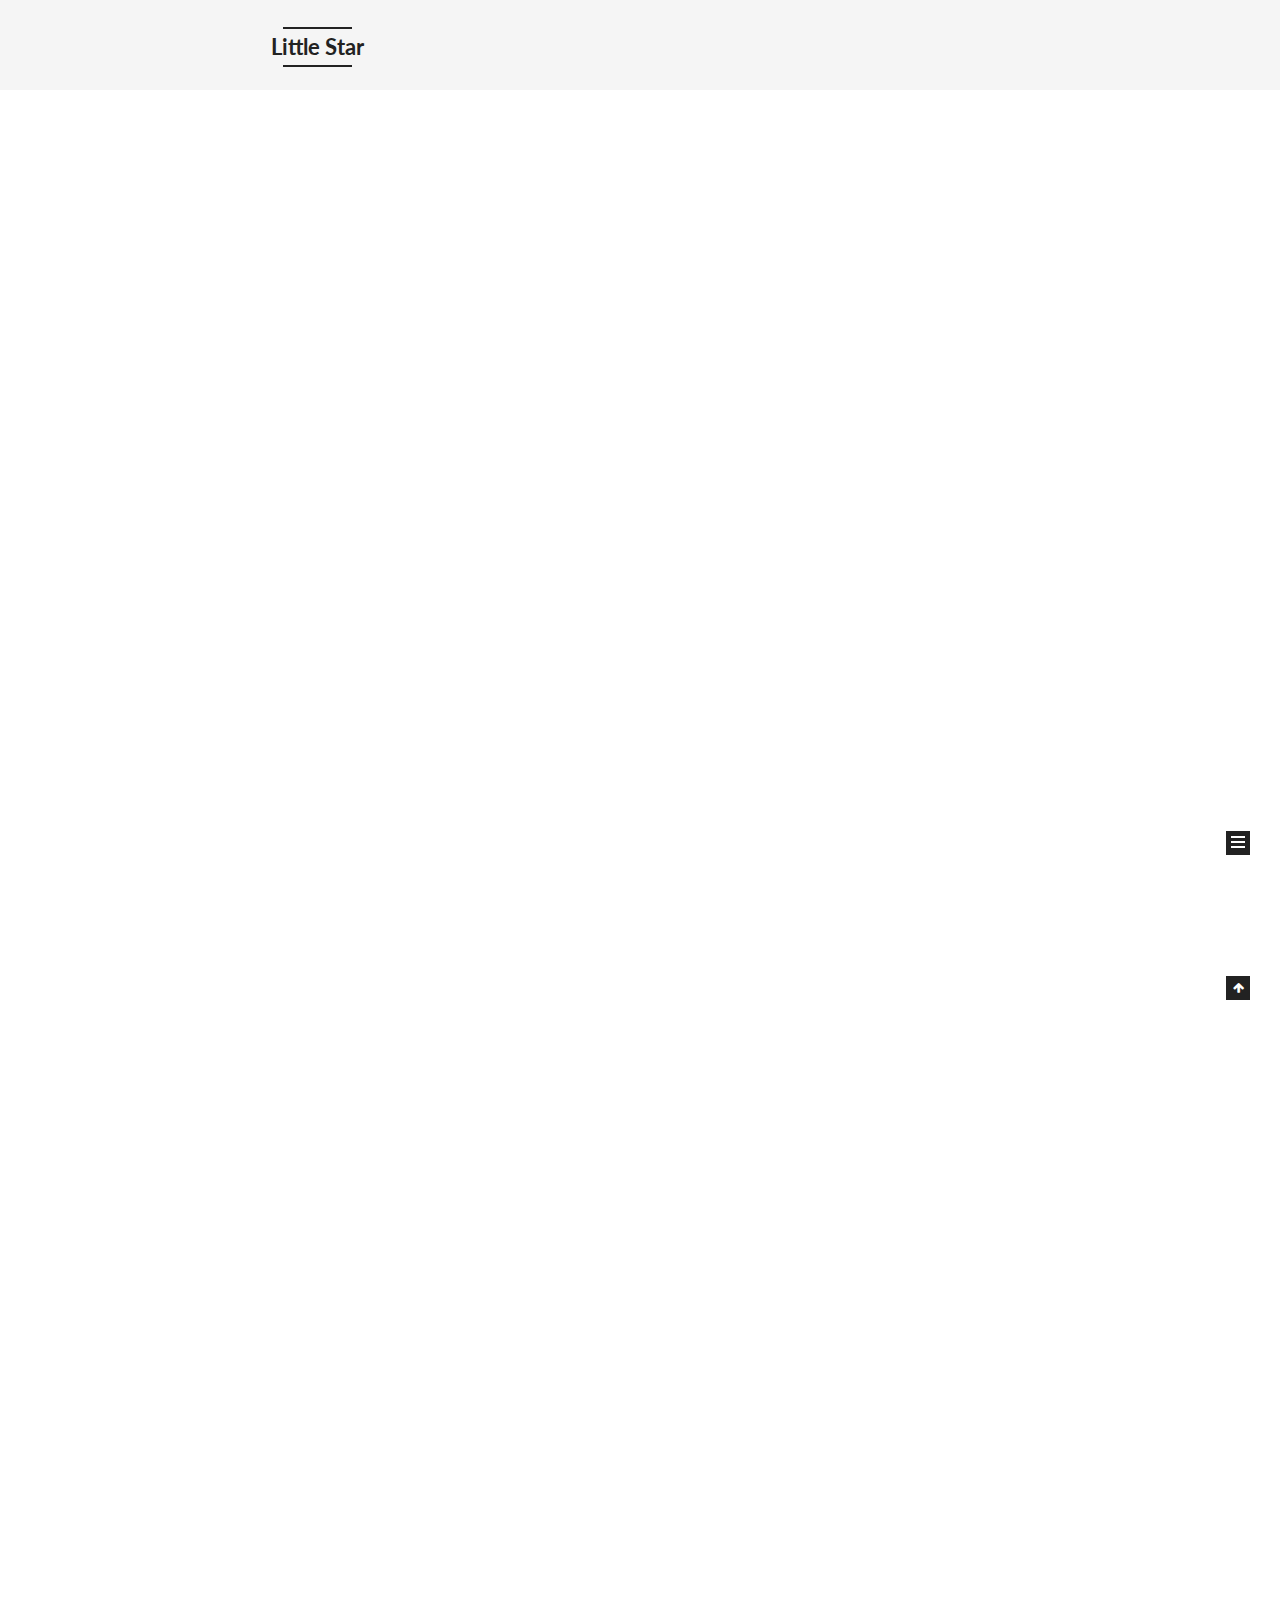
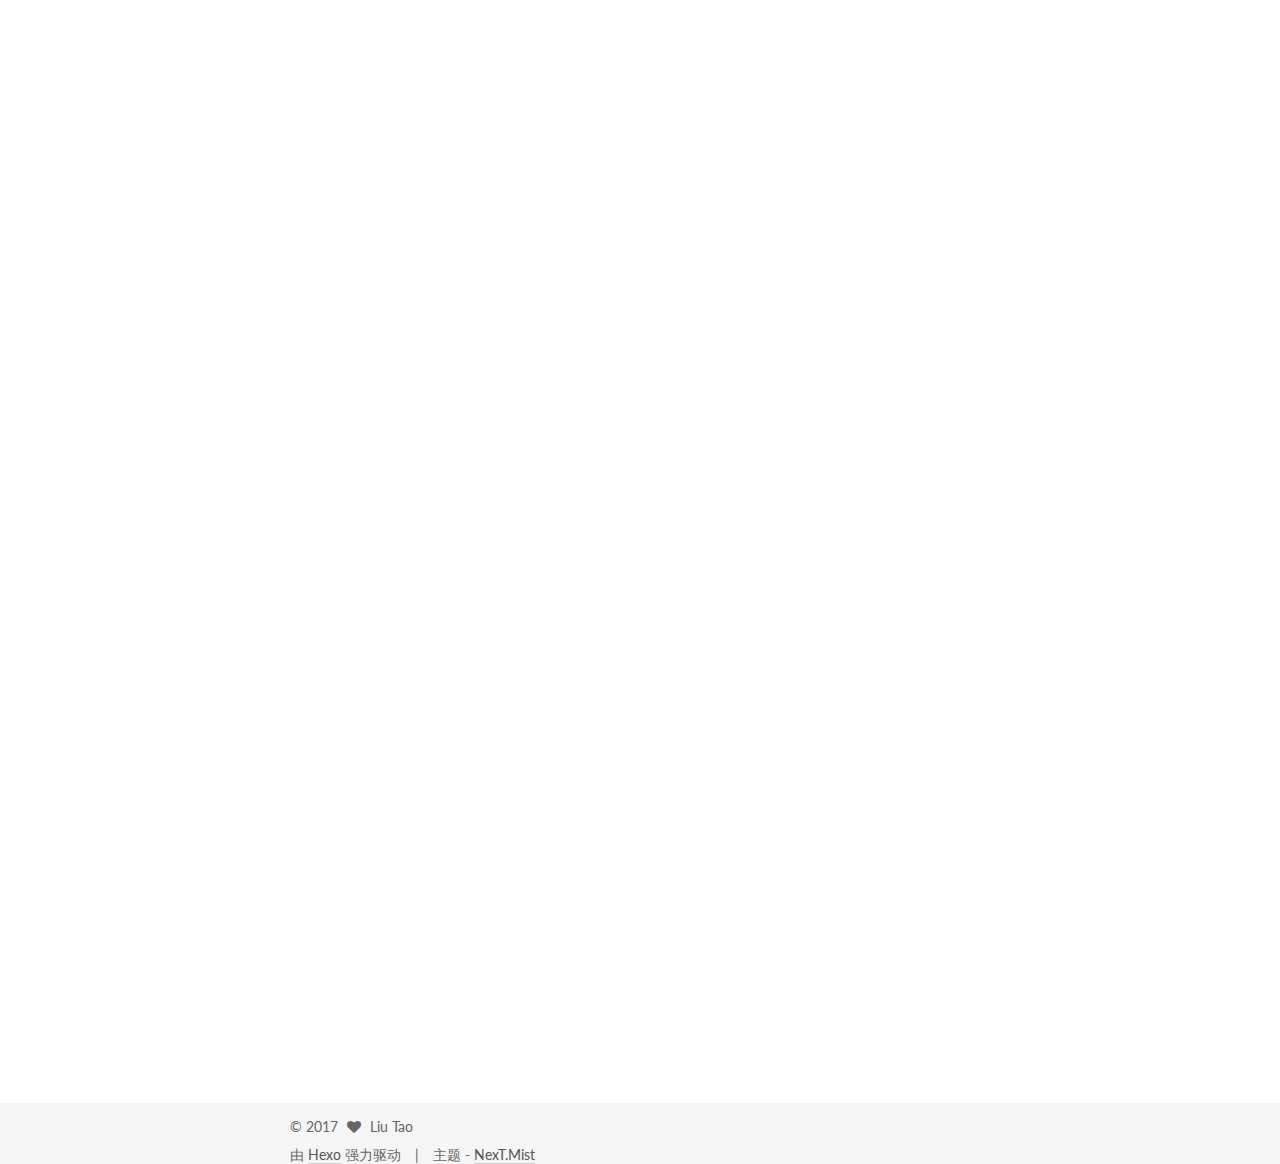
==== commit d374f726: "Site updated: 2017-07-31 15:36:07" ====
--- a/index.html
+++ b/index.html
@@ -331,8 +331,8 @@
               
               
                 <span itemprop="about" itemscope itemtype="http://schema.org/Thing">
-                  <a href="/categories/Python/" itemprop="url" rel="index">
-                    <span itemprop="name">Python</span>
+                  <a href="/categories/Django/" itemprop="url" rel="index">
+                    <span itemprop="name">Django</span>
                   </a>
                 </span>
 
@@ -367,9 +367,94 @@
       
         
           
-            <h1 id="this-is-a-test-file"><a href="#this-is-a-test-file" class="headerlink" title="this is a test file."></a>this is a test file.</h1><blockquote>
-<p>你好</p>
-</blockquote>
+            <blockquote>
+<p>准备工作</p>
+</blockquote>
+<ul>
+<li>Linux系统：阿里云Centos系统</li>
+<li>域名：lindaiyu520.com</li>
+</ul>
+<blockquote>
+<p>更新系统</p>
+</blockquote>
+<figure class="highlight plain"><table><tr><td class="gutter"><pre><div class="line">1</div><div class="line">2</div></pre></td><td class="code"><pre><div class="line">$ sudo yum update</div><div class="line">$ sudo yum upgrade</div></pre></td></tr></table></figure>
+<blockquote>
+<p>创建django应用用户与用户组</p>
+</blockquote>
+<figure class="highlight plain"><table><tr><td class="gutter"><pre><div class="line">1</div><div class="line">2</div></pre></td><td class="code"><pre><div class="line">$ sudo groupadd --system webapps</div><div class="line">$ sudo useradd --system --gid webapps --shell /bin/bash  liutao</div></pre></td></tr></table></figure>
+<blockquote>
+<p>安装 <code>virtualenv</code> 和创建虚拟环境</p>
+</blockquote>
+<figure class="highlight plain"><table><tr><td class="gutter"><pre><div class="line">1</div></pre></td><td class="code"><pre><div class="line">$ sudo yum install python-virtualenv</div></pre></td></tr></table></figure>
+<blockquote>
+<p>创建项目目录并更改该目录的所有者</p>
+</blockquote>
+<figure class="highlight plain"><table><tr><td class="gutter"><pre><div class="line">1</div><div class="line">2</div></pre></td><td class="code"><pre><div class="line">$ sudo mkdir -p /home/liu/sites/lindaiyu520.com</div><div class="line">$ sudo chown liutao /home/liu/sites/</div></pre></td></tr></table></figure>
+<blockquote>
+<p>切换用户并创建虚拟环境</p>
+</blockquote>
+<figure class="highlight plain"><table><tr><td class="gutter"><pre><div class="line">1</div><div class="line">2</div><div class="line">3</div></pre></td><td class="code"><pre><div class="line">$ su - liutao</div><div class="line">$ cd /home/liu/sites/lindaiyu520.com</div><div class="line">$ virtualenv --python=/usr/local/python/bin/python2.7 env</div></pre></td></tr></table></figure>
+<p>查看目录 <code>lindaiyu520.com</code> 目录下多了一个 <code>env</code>  的文件夹，则表示创建虚拟环境成功。</p>
+<ul>
+<li>激活虚拟环境<br>在 <code>lindaiyu520.com</code> 目录下：<figure class="highlight plain"><table><tr><td class="gutter"><pre><div class="line">1</div><div class="line">2</div></pre></td><td class="code"><pre><div class="line">$ source env/bin/activate</div><div class="line">(env)[liutao@centos lindaiyu520.com]$</div></pre></td></tr></table></figure>
+</li>
+</ul>
+<blockquote>
+<p>安装 <code>django1.9.8</code><br><figure class="highlight plain"><table><tr><td class="gutter"><pre><div class="line">1</div></pre></td><td class="code"><pre><div class="line">$ pip install django==1.9.8</div></pre></td></tr></table></figure></p>
+<p>拉取 <code>github</code> 上的项目代码</p>
+</blockquote>
+<figure class="highlight plain"><table><tr><td class="gutter"><pre><div class="line">1</div></pre></td><td class="code"><pre><div class="line">$ git clone git@github.com:liuhaitao123/xmooc.git</div></pre></td></tr></table></figure>
+<p>此时目录结构：</p>
+<figure class="highlight plain"><table><tr><td class="gutter"><pre><div class="line">1</div><div class="line">2</div><div class="line">3</div><div class="line">4</div></pre></td><td class="code"><pre><div class="line">/home/liu/sites/lindaiyu520.com</div><div class="line">                   |</div><div class="line">                   |----- env</div><div class="line">                   |----- xmooc</div></pre></td></tr></table></figure>
+<p>修改 <code>settings</code> 文件<br><figure class="highlight plain"><table><tr><td class="gutter"><pre><div class="line">1</div><div class="line">2</div><div class="line">3</div><div class="line">4</div><div class="line">5</div><div class="line">6</div><div class="line">7</div><div class="line">8</div></pre></td><td class="code"><pre><div class="line">&apos;default&apos;: &#123;</div><div class="line">        &apos;ENGINE&apos;: &apos;django.db.backends.mysql&apos;,</div><div class="line">        &apos;NAME&apos;: &apos;数据库名&apos;,</div><div class="line">        &apos;USER&apos;: &apos;用户名&apos;,</div><div class="line">        &apos;PASSWORD&apos;: &apos;密码&apos;,</div><div class="line">        &apos;HOST&apos;: &apos;主机ip地址&apos;,</div><div class="line">        &apos;PORT&apos;: &apos;3306&apos;,</div><div class="line">    &#125;</div></pre></td></tr></table></figure></p>
+<blockquote>
+<p>安装 <code>python依赖包</code></p>
+</blockquote>
+<figure class="highlight plain"><table><tr><td class="gutter"><pre><div class="line">1</div></pre></td><td class="code"><pre><div class="line">$ pip install -r requirements.txt</div></pre></td></tr></table></figure>
+<blockquote>
+<p>生成和运行迁移</p>
+</blockquote>
+<figure class="highlight plain"><table><tr><td class="gutter"><pre><div class="line">1</div><div class="line">2</div><div class="line">3</div></pre></td><td class="code"><pre><div class="line">$ python manage.py makemigrations</div><div class="line">$ python manage.py migrate</div><div class="line">$ python manage.py createsuperuser</div></pre></td></tr></table></figure>
+<blockquote>
+<p>安装 <code>gunicorn</code></p>
+</blockquote>
+<figure class="highlight plain"><table><tr><td class="gutter"><pre><div class="line">1</div></pre></td><td class="code"><pre><div class="line">$ pip install gunicorn</div></pre></td></tr></table></figure>
+<p>为了真正在生产环境下使用Gunicorn，我们还需要增加一些配置。<br>我们把这些配置文件写成一个bash脚本，保存为 <code>/home/liu/sites/lindaiyu520/bin/gunicorn_start</code></p>
+<figure class="highlight plain"><table><tr><td class="gutter"><pre><div class="line">1</div><div class="line">2</div><div class="line">3</div><div class="line">4</div><div class="line">5</div><div class="line">6</div><div class="line">7</div><div class="line">8</div><div class="line">9</div><div class="line">10</div><div class="line">11</div><div class="line">12</div><div class="line">13</div><div class="line">14</div><div class="line">15</div><div class="line">16</div><div class="line">17</div><div class="line">18</div><div class="line">19</div><div class="line">20</div><div class="line">21</div><div class="line">22</div><div class="line">23</div><div class="line">24</div><div class="line">25</div><div class="line">26</div><div class="line">27</div><div class="line">28</div><div class="line">29</div><div class="line">30</div><div class="line">31</div><div class="line">32</div></pre></td><td class="code"><pre><div class="line">#!/bin/bash</div><div class="line"></div><div class="line">NAME=&quot;xmooc&quot; # Name of the application</div><div class="line">DJANGODIR=/home/liu/sites/lindaiyu520.com/xmooc # Django project directory</div><div class="line">SOCKFILE=/home/liu/sites/lindaiyu520.com/run/gunicorn.sock # we will communicte using this unix socket</div><div class="line">USER=liu # the user to run as</div><div class="line">GROUP=liu # the group to run as</div><div class="line">NUM_WORKERS=3 # how many worker processes should Gunicorn spawn</div><div class="line">DJANGO_SETTINGS_MODULE=xmooc.settings # which settings file should Django use</div><div class="line">DJANGO_WSGI_MODULE=xmooc.wsgi # WSGI module name</div><div class="line"></div><div class="line">echo &quot;Starting $NAME as `whoami`&quot;</div><div class="line"></div><div class="line"># Activate the virtual environment</div><div class="line">cd $DJANGODIR</div><div class="line">source ../env/bin/activate</div><div class="line">export DJANGO_SETTINGS_MODULE=$DJANGO_SETTINGS_MODULE</div><div class="line">export PYTHONPATH=$DJANGODIR:$PYTHONPATH</div><div class="line"></div><div class="line"># Create the run directory if it doesn&apos;t exist</div><div class="line">RUNDIR=$(dirname $SOCKFILE)</div><div class="line">test -d $RUNDIR || mkdir -p $RUNDIR</div><div class="line"></div><div class="line"># Start your Django Unicorn</div><div class="line"># Programs meant to be run under supervisor should not daemonize themselves (do not use --daemon)</div><div class="line">exec ../env/bin/gunicorn $&#123;DJANGO_WSGI_MODULE&#125;:application \</div><div class="line">--name $NAME \</div><div class="line">--workers $NUM_WORKERS \</div><div class="line">--user=$USER --group=$GROUP \</div><div class="line">--bind=unix:$SOCKFILE \</div><div class="line">--log-level=debug \</div><div class="line">--log-file=-</div></pre></td></tr></table></figure>
+<blockquote>
+<p>添加可执行权限</p>
+</blockquote>
+<figure class="highlight plain"><table><tr><td class="gutter"><pre><div class="line">1</div></pre></td><td class="code"><pre><div class="line">$ sudo chmod u+x /home/liu/sites/lindaiyu520/bin/gunicorn_start</div></pre></td></tr></table></figure>
+<p>此时目录结构：<br><figure class="highlight plain"><table><tr><td class="gutter"><pre><div class="line">1</div><div class="line">2</div><div class="line">3</div><div class="line">4</div><div class="line">5</div><div class="line">6</div><div class="line">7</div></pre></td><td class="code"><pre><div class="line">/home/liu/sites/lindaiyu520.com</div><div class="line">                   |</div><div class="line">                   |----- env       # Virtual environment</div><div class="line">                   |----- xmooc     # Django project directory </div><div class="line">				   |----- bin       # Start gunicorn shell script directory</div><div class="line">				       |</div><div class="line">					   |--- gunicorn_start  # shell script</div></pre></td></tr></table></figure></p>
+<blockquote>
+<p>安装 <code>supervisor</code></p>
+</blockquote>
+<figure class="highlight plain"><table><tr><td class="gutter"><pre><div class="line">1</div></pre></td><td class="code"><pre><div class="line">$ sudo yum install supervisor</div></pre></td></tr></table></figure>
+<p>修改 <code>supervisor</code> 的配置文件，我的在 <code>/etc/supervisord.conf</code><br><figure class="highlight plain"><table><tr><td class="gutter"><pre><div class="line">1</div><div class="line">2</div><div class="line">3</div><div class="line">4</div><div class="line">5</div><div class="line">6</div><div class="line">7</div><div class="line">8</div><div class="line">9</div><div class="line">10</div><div class="line">11</div><div class="line">12</div></pre></td><td class="code"><pre><div class="line">[program:xmooc]</div><div class="line">command = /home/liu/sites/lindaiyu520.com/bin/gunicorn_start                   ;</div><div class="line">autostart = true                                                               ;</div><div class="line">startsecs = 5                                                                  ;</div><div class="line">autorestart = true                                                             ;</div><div class="line">startretries = 5                                                               ;</div><div class="line">user = root                                                                    ;</div><div class="line">redirect_stderr = true                                                         ;</div><div class="line">stdout_logfile_maxbytes = 20MB                                                 ;</div><div class="line">stdout_logfile_backups = 20                                                    ;</div><div class="line">stdout_logfile = /home/liu/sites/lindaiyu520.com/logs/gunicorn_supervisor.log  ;</div><div class="line">environment=LANG=en_US.UTF-8,LC_ALL=en_US.UTF-8                                ;</div></pre></td></tr></table></figure></p>
+<blockquote>
+<p>指定 <code>supervisor</code> 启动的配置文件</p>
+</blockquote>
+<figure class="highlight plain"><table><tr><td class="gutter"><pre><div class="line">1</div></pre></td><td class="code"><pre><div class="line">$ sudo supervisord -c /etc/supervisord.conf</div></pre></td></tr></table></figure>
+<blockquote>
+<p>启动 <code>supervisor</code> 服务</p>
+</blockquote>
+<figure class="highlight plain"><table><tr><td class="gutter"><pre><div class="line">1</div></pre></td><td class="code"><pre><div class="line">$ sudo supervisord</div></pre></td></tr></table></figure>
+<blockquote>
+<p>查看 <code>gunicorn</code> 服务是否启动<br><figure class="highlight plain"><table><tr><td class="gutter"><pre><div class="line">1</div><div class="line">2</div></pre></td><td class="code"><pre><div class="line"></div><div class="line">$ sudo ps -aux | grep gunicorn</div></pre></td></tr></table></figure></p>
+</blockquote>
+<p><code>supervisor</code> 常用命令：<br><figure class="highlight plain"><table><tr><td class="gutter"><pre><div class="line">1</div><div class="line">2</div><div class="line">3</div><div class="line">4</div><div class="line">5</div><div class="line">6</div><div class="line">7</div></pre></td><td class="code"><pre><div class="line">$ /etc/init.d/supervisord status  # supervisor running status</div><div class="line">$ /etc/init.d/supervisord stop    # stop supervisor service</div><div class="line">$ /etc/init.d/supervisord start   # start supervisor service</div><div class="line">$ /etc/init.d/supervisord reload  # reload supervisor</div><div class="line">``` </div><div class="line"></div><div class="line">配置 `nginx` 配置文件</div></pre></td></tr></table></figure></p>
+<p>upstream xmooc_app_server {<br>   server unix:/home/liu/sites/lindaiyu520.com/run/gunicorn.sock fail_timeout=0;</p>
+<p>}<br>server {<br>   listen 80;<br>   server_name 120.24.182.213 lindaiyu520.com www.lindaiyu520.com;<br>   client_max_body_size 4G;<br>   access_log /home/liu/sites/lindaiyu520.com/logs/nginx-access.log;<br>   error_log /home/liu/sites/lindaiyu520.com/logs/nginx-error.log;</p>
+<p>   location /static/ {<br>       alias /home/liu/sites/lindaiyu520.com/xmooc/static/;<br>       }</p>
+<p>   location / {<br>       proxy_set_header X-Forwarded-For $proxy_add_x_forwarded_for;</p>
+<pre><code>proxy_set_header Host $http_host;
+
+proxy_redirect off;
+
+proxy_pass http://xmooc_app_server;
+</code></pre><p>   }<br> }</p>
+<figure class="highlight plain"><table><tr><td class="gutter"><pre><div class="line">1</div><div class="line">2</div></pre></td><td class="code"><pre><div class="line"></div><div class="line">&gt; 收集静态文件</div></pre></td></tr></table></figure>
+<p>$ python manage.py collectstatic<br>```</p>
 
           
         
@@ -601,6 +686,17 @@
 
         <div class="links-of-author motion-element">
           
+            
+              <span class="links-of-author-item">
+                <a href="https://github.com/liuhaitao123" target="_blank" title="GitHub">
+                  
+                    <i class="fa fa-fw fa-github"></i>
+                  
+                  GitHub
+                </a>
+              </span>
+            
+          
         </div>
 
         
--- a/css/main.css
+++ b/css/main.css
@@ -1677,7 +1677,7 @@
   width: 4px;
   height: 4px;
   border-radius: 50%;
-  background: #79ff4d;
+  background: #cb41c7;
 }
 .links-of-blogroll {
   font-size: 13px;
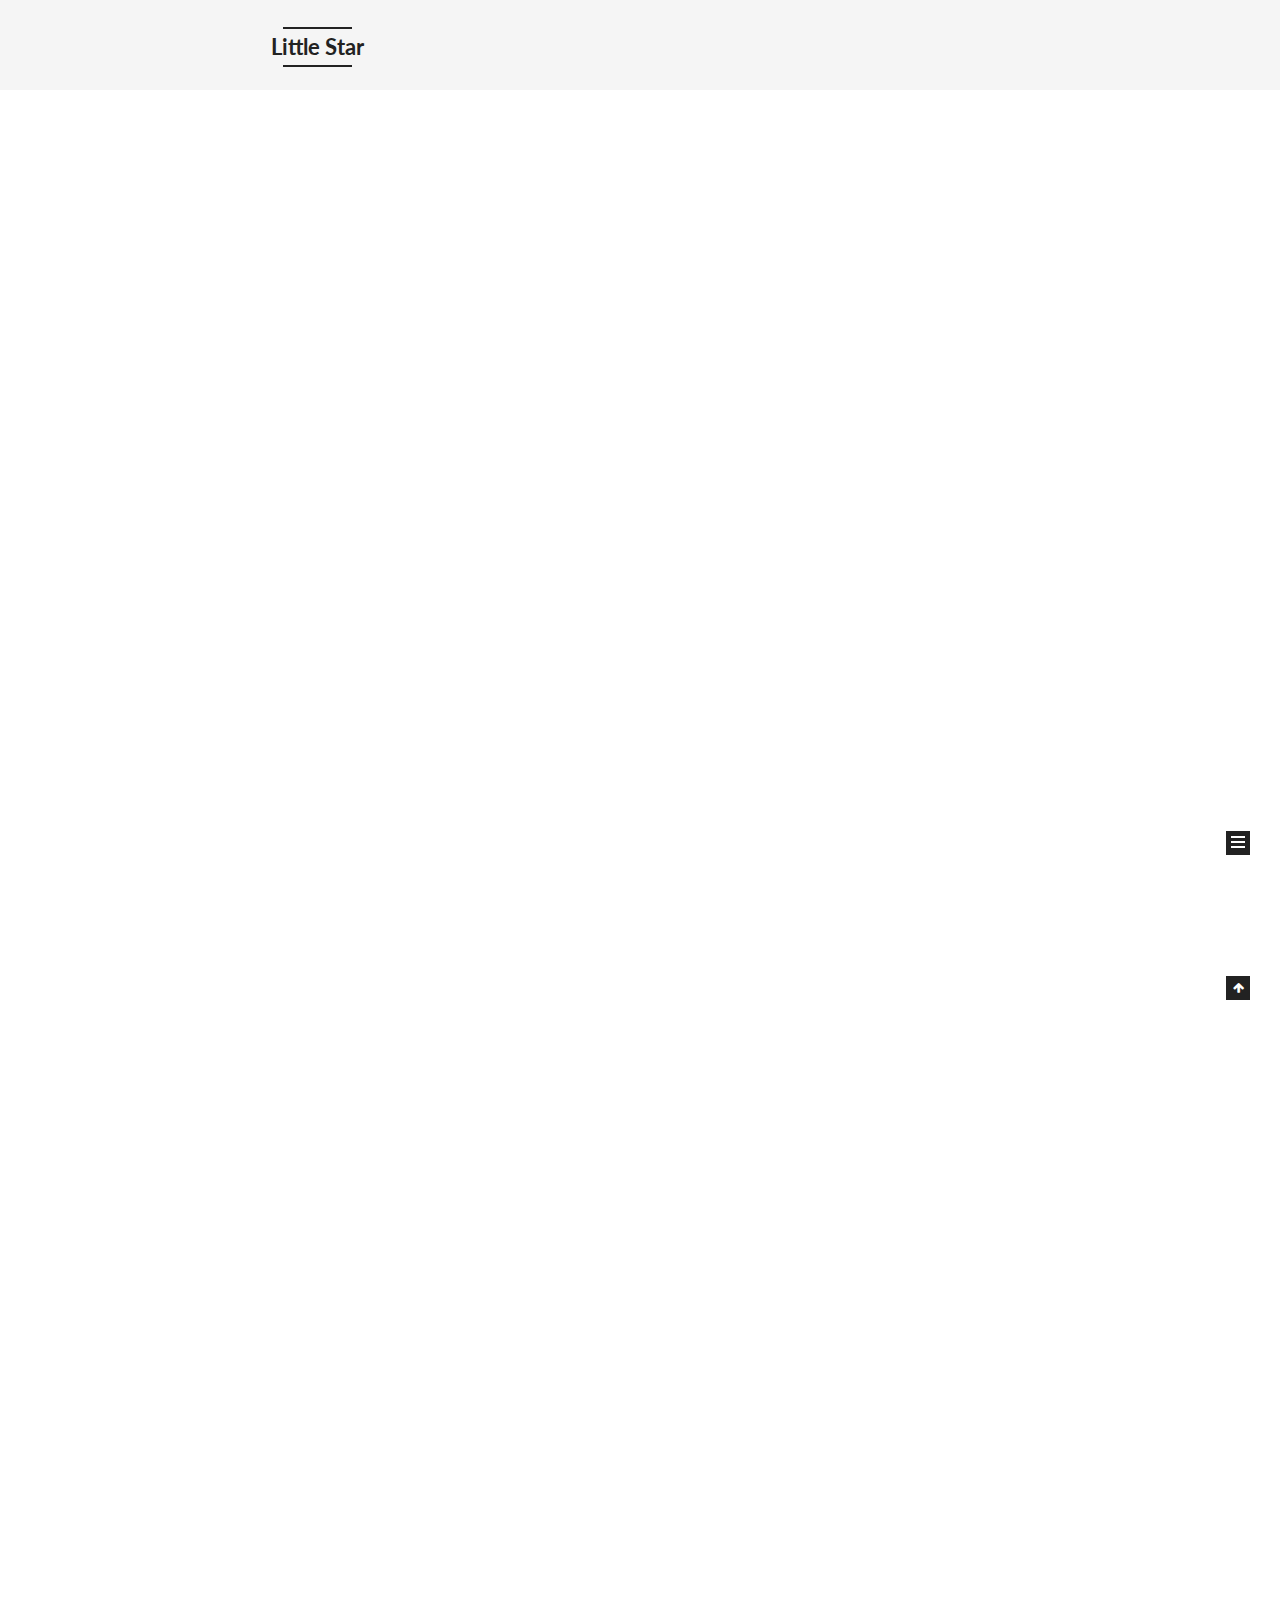
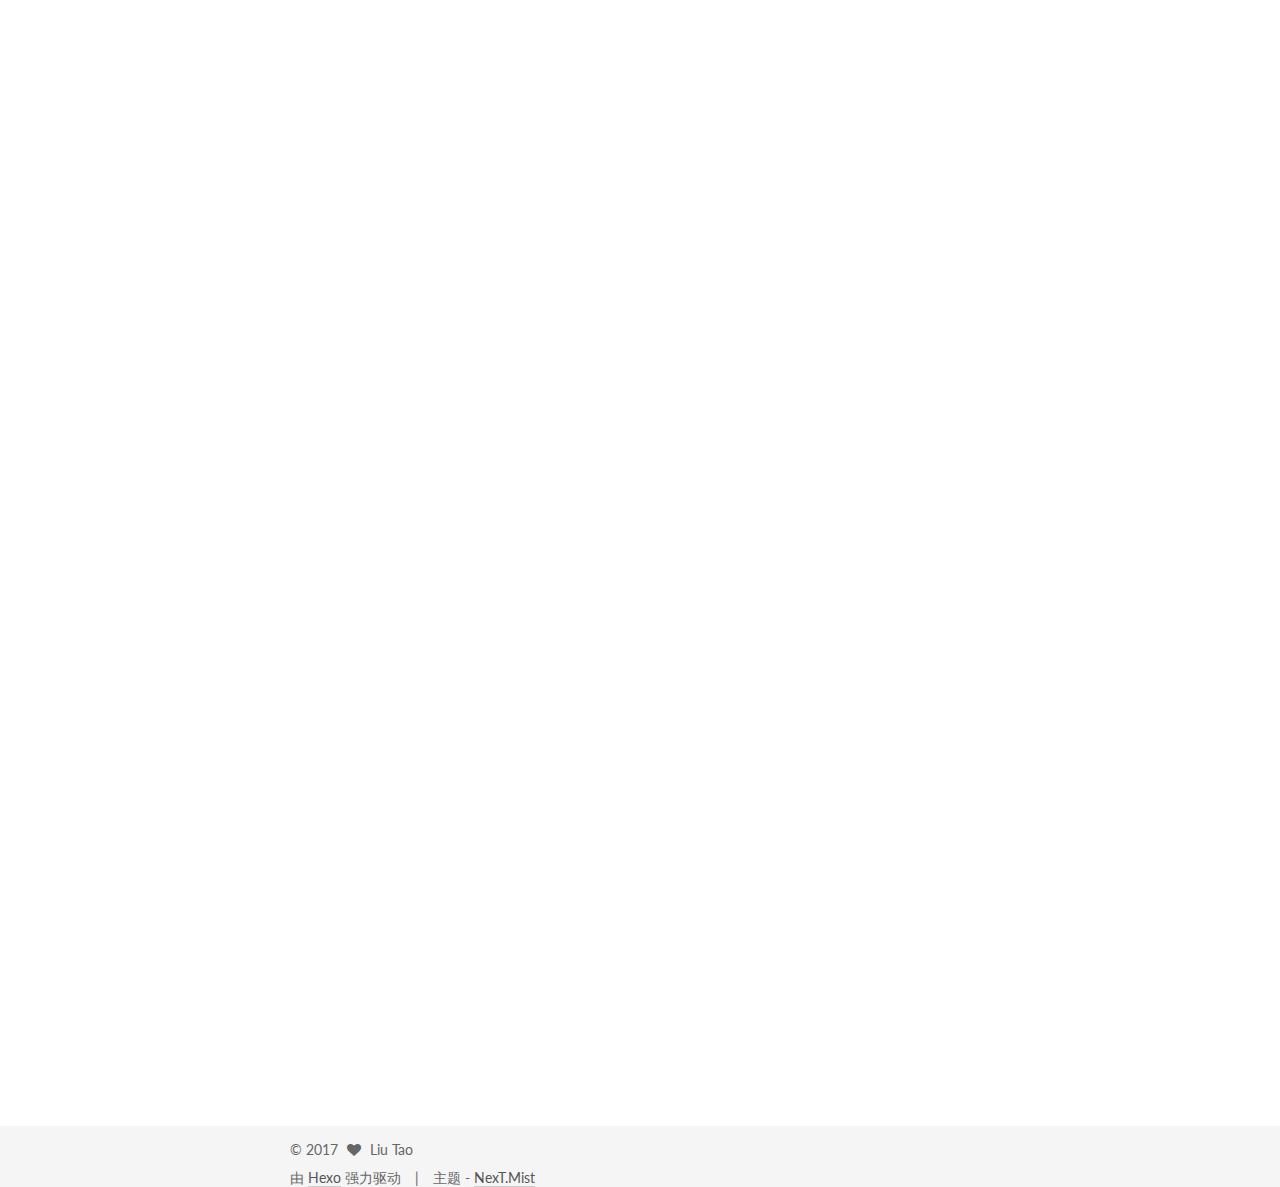
==== commit debf089e: "Site updated: 2017-07-31 15:41:56" ====
--- a/index.html
+++ b/index.html
@@ -296,7 +296,7 @@
         
           <h1 class="post-title" itemprop="name headline">
                 
-                <a class="post-title-link" href="/2017/07/21/test/" itemprop="url">test</a></h1>
+                <a class="post-title-link" href="/2017/07/21/test/" itemprop="url">Centos+Nginx+Gunicorn+supervisor+virtualenv部署django项目</a></h1>
         
 
         <div class="post-meta">
--- a/css/main.css
+++ b/css/main.css
@@ -1677,7 +1677,7 @@
   width: 4px;
   height: 4px;
   border-radius: 50%;
-  background: #cb41c7;
+  background: #ff8eb8;
 }
 .links-of-blogroll {
   font-size: 13px;
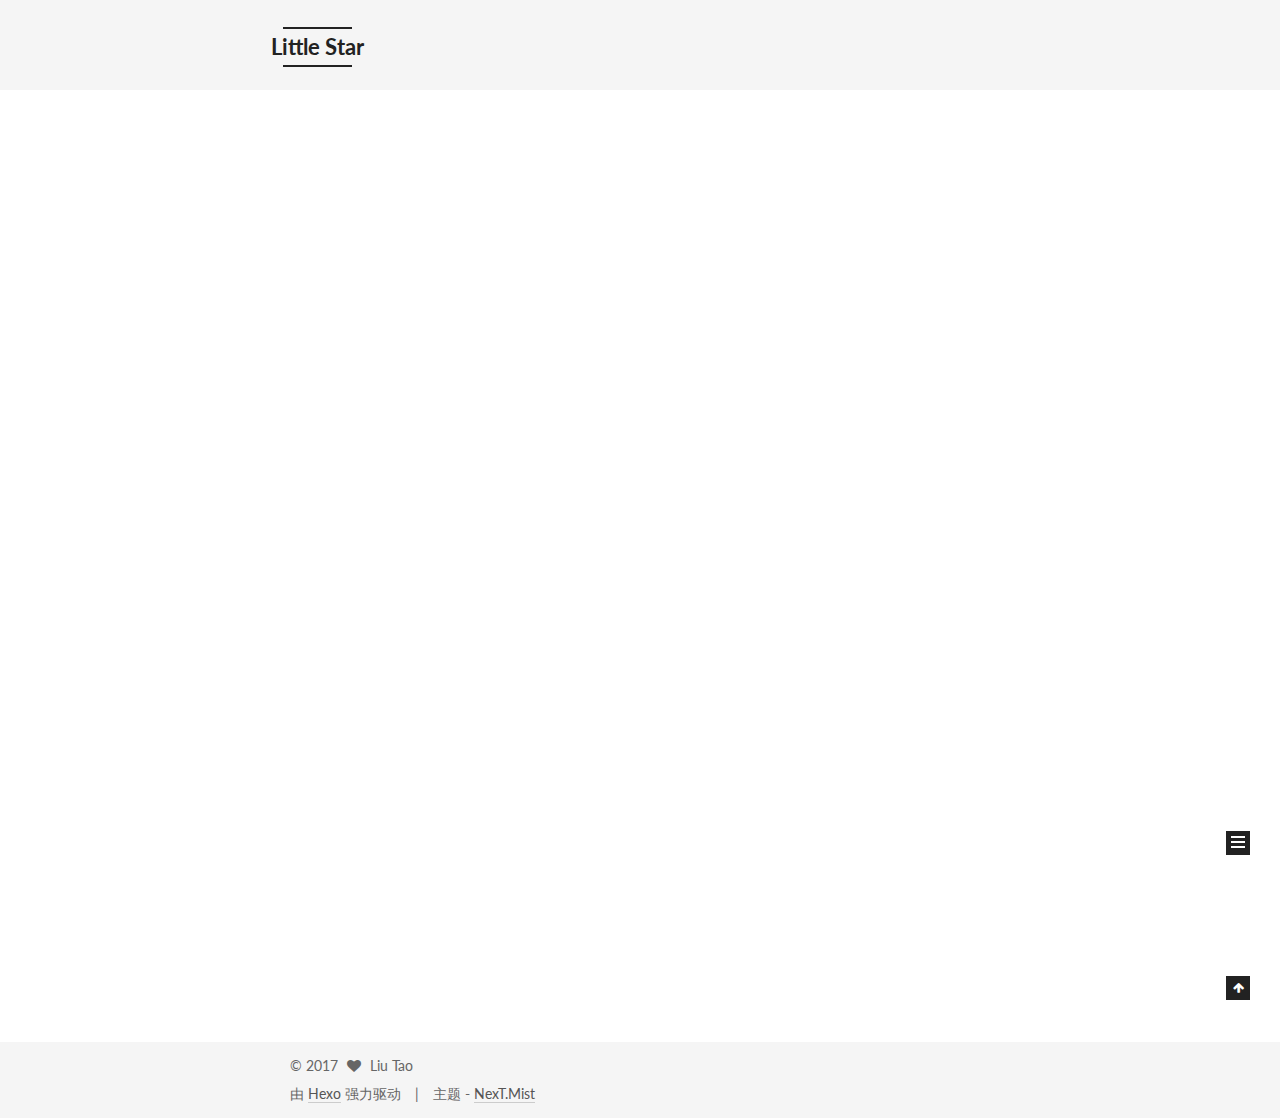
==== commit 16d08cf1: "Site updated: 2017-07-31 15:48:20" ====
--- a/index.html
+++ b/index.html
@@ -366,97 +366,19 @@
 
       
         
-          
-            <blockquote>
+          <blockquote>
 <p>准备工作</p>
 </blockquote>
 <ul>
 <li>Linux系统：阿里云Centos系统</li>
-<li>域名：lindaiyu520.com</li>
-</ul>
-<blockquote>
-<p>更新系统</p>
-</blockquote>
-<figure class="highlight plain"><table><tr><td class="gutter"><pre><div class="line">1</div><div class="line">2</div></pre></td><td class="code"><pre><div class="line">$ sudo yum update</div><div class="line">$ sudo yum upgrade</div></pre></td></tr></table></figure>
-<blockquote>
-<p>创建django应用用户与用户组</p>
-</blockquote>
-<figure class="highlight plain"><table><tr><td class="gutter"><pre><div class="line">1</div><div class="line">2</div></pre></td><td class="code"><pre><div class="line">$ sudo groupadd --system webapps</div><div class="line">$ sudo useradd --system --gid webapps --shell /bin/bash  liutao</div></pre></td></tr></table></figure>
-<blockquote>
-<p>安装 <code>virtualenv</code> 和创建虚拟环境</p>
-</blockquote>
-<figure class="highlight plain"><table><tr><td class="gutter"><pre><div class="line">1</div></pre></td><td class="code"><pre><div class="line">$ sudo yum install python-virtualenv</div></pre></td></tr></table></figure>
-<blockquote>
-<p>创建项目目录并更改该目录的所有者</p>
-</blockquote>
-<figure class="highlight plain"><table><tr><td class="gutter"><pre><div class="line">1</div><div class="line">2</div></pre></td><td class="code"><pre><div class="line">$ sudo mkdir -p /home/liu/sites/lindaiyu520.com</div><div class="line">$ sudo chown liutao /home/liu/sites/</div></pre></td></tr></table></figure>
-<blockquote>
-<p>切换用户并创建虚拟环境</p>
-</blockquote>
-<figure class="highlight plain"><table><tr><td class="gutter"><pre><div class="line">1</div><div class="line">2</div><div class="line">3</div></pre></td><td class="code"><pre><div class="line">$ su - liutao</div><div class="line">$ cd /home/liu/sites/lindaiyu520.com</div><div class="line">$ virtualenv --python=/usr/local/python/bin/python2.7 env</div></pre></td></tr></table></figure>
-<p>查看目录 <code>lindaiyu520.com</code> 目录下多了一个 <code>env</code>  的文件夹，则表示创建虚拟环境成功。</p>
-<ul>
-<li>激活虚拟环境<br>在 <code>lindaiyu520.com</code> 目录下：<figure class="highlight plain"><table><tr><td class="gutter"><pre><div class="line">1</div><div class="line">2</div></pre></td><td class="code"><pre><div class="line">$ source env/bin/activate</div><div class="line">(env)[liutao@centos lindaiyu520.com]$</div></pre></td></tr></table></figure>
-</li>
-</ul>
-<blockquote>
-<p>安装 <code>django1.9.8</code><br><figure class="highlight plain"><table><tr><td class="gutter"><pre><div class="line">1</div></pre></td><td class="code"><pre><div class="line">$ pip install django==1.9.8</div></pre></td></tr></table></figure></p>
-<p>拉取 <code>github</code> 上的项目代码</p>
-</blockquote>
-<figure class="highlight plain"><table><tr><td class="gutter"><pre><div class="line">1</div></pre></td><td class="code"><pre><div class="line">$ git clone git@github.com:liuhaitao123/xmooc.git</div></pre></td></tr></table></figure>
-<p>此时目录结构：</p>
-<figure class="highlight plain"><table><tr><td class="gutter"><pre><div class="line">1</div><div class="line">2</div><div class="line">3</div><div class="line">4</div></pre></td><td class="code"><pre><div class="line">/home/liu/sites/lindaiyu520.com</div><div class="line">                   |</div><div class="line">                   |----- env</div><div class="line">                   |----- xmooc</div></pre></td></tr></table></figure>
-<p>修改 <code>settings</code> 文件<br><figure class="highlight plain"><table><tr><td class="gutter"><pre><div class="line">1</div><div class="line">2</div><div class="line">3</div><div class="line">4</div><div class="line">5</div><div class="line">6</div><div class="line">7</div><div class="line">8</div></pre></td><td class="code"><pre><div class="line">&apos;default&apos;: &#123;</div><div class="line">        &apos;ENGINE&apos;: &apos;django.db.backends.mysql&apos;,</div><div class="line">        &apos;NAME&apos;: &apos;数据库名&apos;,</div><div class="line">        &apos;USER&apos;: &apos;用户名&apos;,</div><div class="line">        &apos;PASSWORD&apos;: &apos;密码&apos;,</div><div class="line">        &apos;HOST&apos;: &apos;主机ip地址&apos;,</div><div class="line">        &apos;PORT&apos;: &apos;3306&apos;,</div><div class="line">    &#125;</div></pre></td></tr></table></figure></p>
-<blockquote>
-<p>安装 <code>python依赖包</code></p>
-</blockquote>
-<figure class="highlight plain"><table><tr><td class="gutter"><pre><div class="line">1</div></pre></td><td class="code"><pre><div class="line">$ pip install -r requirements.txt</div></pre></td></tr></table></figure>
-<blockquote>
-<p>生成和运行迁移</p>
-</blockquote>
-<figure class="highlight plain"><table><tr><td class="gutter"><pre><div class="line">1</div><div class="line">2</div><div class="line">3</div></pre></td><td class="code"><pre><div class="line">$ python manage.py makemigrations</div><div class="line">$ python manage.py migrate</div><div class="line">$ python manage.py createsuperuser</div></pre></td></tr></table></figure>
-<blockquote>
-<p>安装 <code>gunicorn</code></p>
-</blockquote>
-<figure class="highlight plain"><table><tr><td class="gutter"><pre><div class="line">1</div></pre></td><td class="code"><pre><div class="line">$ pip install gunicorn</div></pre></td></tr></table></figure>
-<p>为了真正在生产环境下使用Gunicorn，我们还需要增加一些配置。<br>我们把这些配置文件写成一个bash脚本，保存为 <code>/home/liu/sites/lindaiyu520/bin/gunicorn_start</code></p>
-<figure class="highlight plain"><table><tr><td class="gutter"><pre><div class="line">1</div><div class="line">2</div><div class="line">3</div><div class="line">4</div><div class="line">5</div><div class="line">6</div><div class="line">7</div><div class="line">8</div><div class="line">9</div><div class="line">10</div><div class="line">11</div><div class="line">12</div><div class="line">13</div><div class="line">14</div><div class="line">15</div><div class="line">16</div><div class="line">17</div><div class="line">18</div><div class="line">19</div><div class="line">20</div><div class="line">21</div><div class="line">22</div><div class="line">23</div><div class="line">24</div><div class="line">25</div><div class="line">26</div><div class="line">27</div><div class="line">28</div><div class="line">29</div><div class="line">30</div><div class="line">31</div><div class="line">32</div></pre></td><td class="code"><pre><div class="line">#!/bin/bash</div><div class="line"></div><div class="line">NAME=&quot;xmooc&quot; # Name of the application</div><div class="line">DJANGODIR=/home/liu/sites/lindaiyu520.com/xmooc # Django project directory</div><div class="line">SOCKFILE=/home/liu/sites/lindaiyu520.com/run/gunicorn.sock # we will communicte using this unix socket</div><div class="line">USER=liu # the user to run as</div><div class="line">GROUP=liu # the group to run as</div><div class="line">NUM_WORKERS=3 # how many worker processes should Gunicorn spawn</div><div class="line">DJANGO_SETTINGS_MODULE=xmooc.settings # which settings file should Django use</div><div class="line">DJANGO_WSGI_MODULE=xmooc.wsgi # WSGI module name</div><div class="line"></div><div class="line">echo &quot;Starting $NAME as `whoami`&quot;</div><div class="line"></div><div class="line"># Activate the virtual environment</div><div class="line">cd $DJANGODIR</div><div class="line">source ../env/bin/activate</div><div class="line">export DJANGO_SETTINGS_MODULE=$DJANGO_SETTINGS_MODULE</div><div class="line">export PYTHONPATH=$DJANGODIR:$PYTHONPATH</div><div class="line"></div><div class="line"># Create the run directory if it doesn&apos;t exist</div><div class="line">RUNDIR=$(dirname $SOCKFILE)</div><div class="line">test -d $RUNDIR || mkdir -p $RUNDIR</div><div class="line"></div><div class="line"># Start your Django Unicorn</div><div class="line"># Programs meant to be run under supervisor should not daemonize themselves (do not use --daemon)</div><div class="line">exec ../env/bin/gunicorn $&#123;DJANGO_WSGI_MODULE&#125;:application \</div><div class="line">--name $NAME \</div><div class="line">--workers $NUM_WORKERS \</div><div class="line">--user=$USER --group=$GROUP \</div><div class="line">--bind=unix:$SOCKFILE \</div><div class="line">--log-level=debug \</div><div class="line">--log-file=-</div></pre></td></tr></table></figure>
-<blockquote>
-<p>添加可执行权限</p>
-</blockquote>
-<figure class="highlight plain"><table><tr><td class="gutter"><pre><div class="line">1</div></pre></td><td class="code"><pre><div class="line">$ sudo chmod u+x /home/liu/sites/lindaiyu520/bin/gunicorn_start</div></pre></td></tr></table></figure>
-<p>此时目录结构：<br><figure class="highlight plain"><table><tr><td class="gutter"><pre><div class="line">1</div><div class="line">2</div><div class="line">3</div><div class="line">4</div><div class="line">5</div><div class="line">6</div><div class="line">7</div></pre></td><td class="code"><pre><div class="line">/home/liu/sites/lindaiyu520.com</div><div class="line">                   |</div><div class="line">                   |----- env       # Virtual environment</div><div class="line">                   |----- xmooc     # Django project directory </div><div class="line">				   |----- bin       # Start gunicorn shell script directory</div><div class="line">				       |</div><div class="line">					   |--- gunicorn_start  # shell script</div></pre></td></tr></table></figure></p>
-<blockquote>
-<p>安装 <code>supervisor</code></p>
-</blockquote>
-<figure class="highlight plain"><table><tr><td class="gutter"><pre><div class="line">1</div></pre></td><td class="code"><pre><div class="line">$ sudo yum install supervisor</div></pre></td></tr></table></figure>
-<p>修改 <code>supervisor</code> 的配置文件，我的在 <code>/etc/supervisord.conf</code><br><figure class="highlight plain"><table><tr><td class="gutter"><pre><div class="line">1</div><div class="line">2</div><div class="line">3</div><div class="line">4</div><div class="line">5</div><div class="line">6</div><div class="line">7</div><div class="line">8</div><div class="line">9</div><div class="line">10</div><div class="line">11</div><div class="line">12</div></pre></td><td class="code"><pre><div class="line">[program:xmooc]</div><div class="line">command = /home/liu/sites/lindaiyu520.com/bin/gunicorn_start                   ;</div><div class="line">autostart = true                                                               ;</div><div class="line">startsecs = 5                                                                  ;</div><div class="line">autorestart = true                                                             ;</div><div class="line">startretries = 5                                                               ;</div><div class="line">user = root                                                                    ;</div><div class="line">redirect_stderr = true                                                         ;</div><div class="line">stdout_logfile_maxbytes = 20MB                                                 ;</div><div class="line">stdout_logfile_backups = 20                                                    ;</div><div class="line">stdout_logfile = /home/liu/sites/lindaiyu520.com/logs/gunicorn_supervisor.log  ;</div><div class="line">environment=LANG=en_US.UTF-8,LC_ALL=en_US.UTF-8                                ;</div></pre></td></tr></table></figure></p>
-<blockquote>
-<p>指定 <code>supervisor</code> 启动的配置文件</p>
-</blockquote>
-<figure class="highlight plain"><table><tr><td class="gutter"><pre><div class="line">1</div></pre></td><td class="code"><pre><div class="line">$ sudo supervisord -c /etc/supervisord.conf</div></pre></td></tr></table></figure>
-<blockquote>
-<p>启动 <code>supervisor</code> 服务</p>
-</blockquote>
-<figure class="highlight plain"><table><tr><td class="gutter"><pre><div class="line">1</div></pre></td><td class="code"><pre><div class="line">$ sudo supervisord</div></pre></td></tr></table></figure>
-<blockquote>
-<p>查看 <code>gunicorn</code> 服务是否启动<br><figure class="highlight plain"><table><tr><td class="gutter"><pre><div class="line">1</div><div class="line">2</div></pre></td><td class="code"><pre><div class="line"></div><div class="line">$ sudo ps -aux | grep gunicorn</div></pre></td></tr></table></figure></p>
-</blockquote>
-<p><code>supervisor</code> 常用命令：<br><figure class="highlight plain"><table><tr><td class="gutter"><pre><div class="line">1</div><div class="line">2</div><div class="line">3</div><div class="line">4</div><div class="line">5</div><div class="line">6</div><div class="line">7</div></pre></td><td class="code"><pre><div class="line">$ /etc/init.d/supervisord status  # supervisor running status</div><div class="line">$ /etc/init.d/supervisord stop    # stop supervisor service</div><div class="line">$ /etc/init.d/supervisord start   # start supervisor service</div><div class="line">$ /etc/init.d/supervisord reload  # reload supervisor</div><div class="line">``` </div><div class="line"></div><div class="line">配置 `nginx` 配置文件</div></pre></td></tr></table></figure></p>
-<p>upstream xmooc_app_server {<br>   server unix:/home/liu/sites/lindaiyu520.com/run/gunicorn.sock fail_timeout=0;</p>
-<p>}<br>server {<br>   listen 80;<br>   server_name 120.24.182.213 lindaiyu520.com www.lindaiyu520.com;<br>   client_max_body_size 4G;<br>   access_log /home/liu/sites/lindaiyu520.com/logs/nginx-access.log;<br>   error_log /home/liu/sites/lindaiyu520.com/logs/nginx-error.log;</p>
-<p>   location /static/ {<br>       alias /home/liu/sites/lindaiyu520.com/xmooc/static/;<br>       }</p>
-<p>   location / {<br>       proxy_set_header X-Forwarded-For $proxy_add_x_forwarded_for;</p>
-<pre><code>proxy_set_header Host $http_host;
-
-proxy_redirect off;
-
-proxy_pass http://xmooc_app_server;
-</code></pre><p>   }<br> }</p>
-<figure class="highlight plain"><table><tr><td class="gutter"><pre><div class="line">1</div><div class="line">2</div></pre></td><td class="code"><pre><div class="line"></div><div class="line">&gt; 收集静态文件</div></pre></td></tr></table></figure>
-<p>$ python manage.py collectstatic<br>```</p>
-
-          
+<li>域名：lindaiyu520.com
+          <!--noindex-->
+          <div class="post-button text-center">
+            <a class="btn" href="/2017/07/21/test/#more" rel="contents">
+              阅读全文 &raquo;
+            </a>
+          </div>
+          <!--/noindex-->
         
       
     </div>
--- a/css/main.css
+++ b/css/main.css
@@ -1677,7 +1677,7 @@
   width: 4px;
   height: 4px;
   border-radius: 50%;
-  background: #ff8eb8;
+  background: #ffcbe4;
 }
 .links-of-blogroll {
   font-size: 13px;
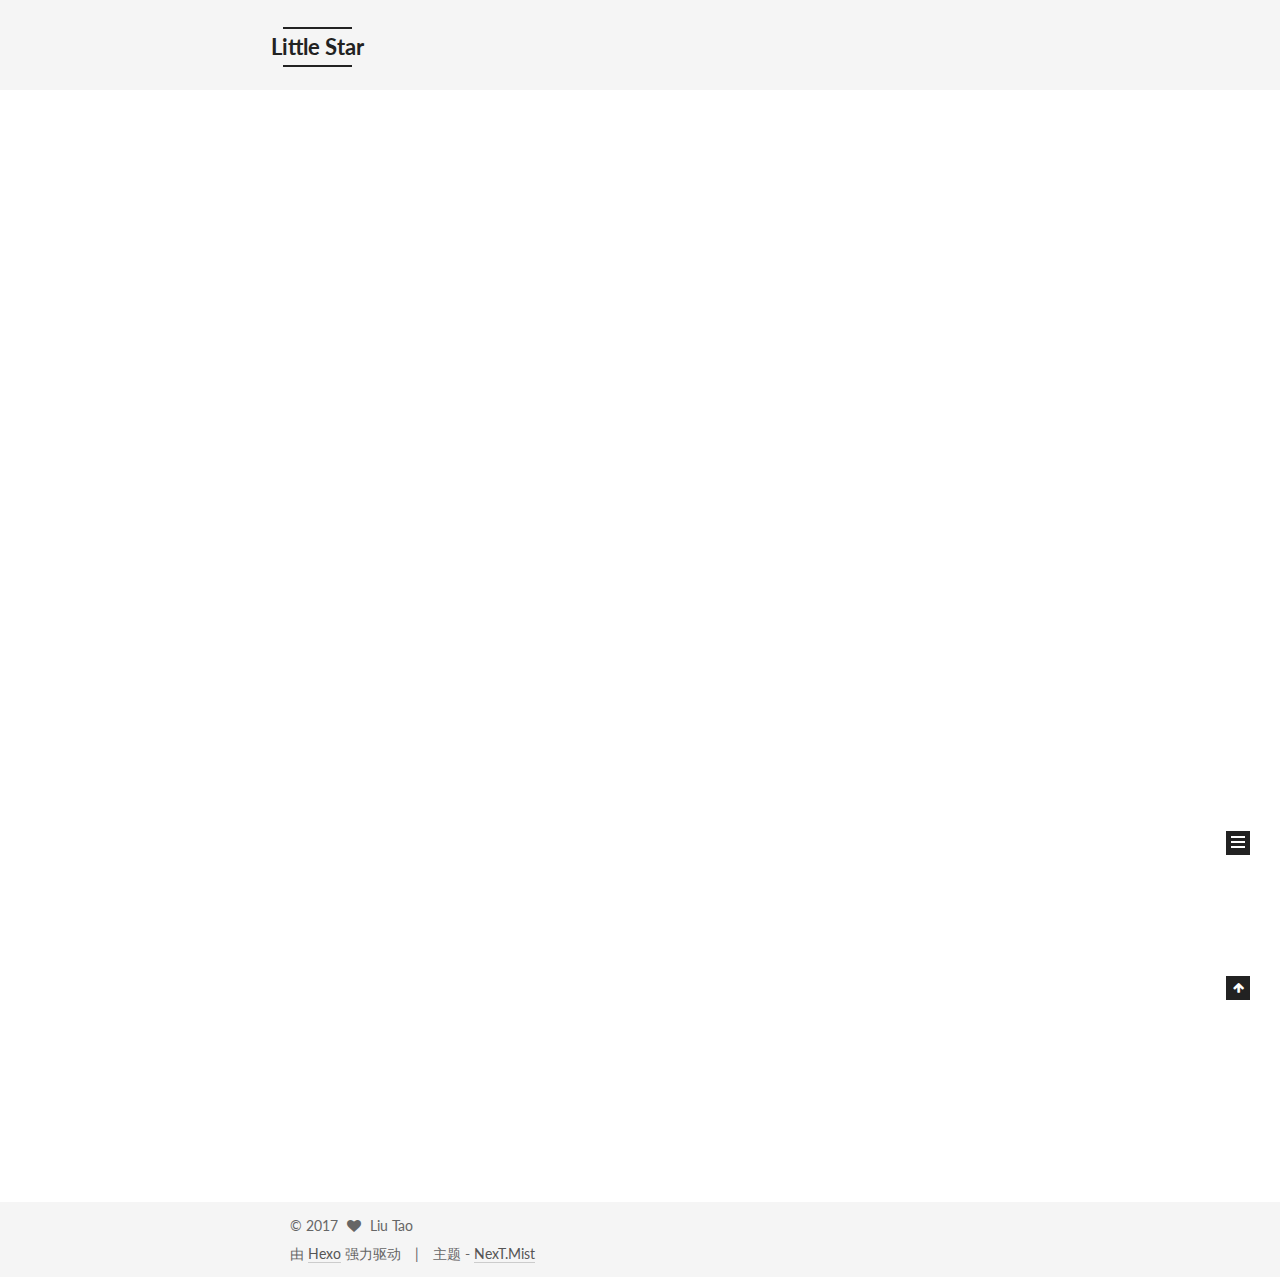
==== commit cd95b862: "Site updated: 2017-08-02 13:07:51" ====
--- a/index.html
+++ b/index.html
@@ -82,6 +82,8 @@
 
 
 
+
+  <link rel="alternate" href="/atom.xml" title="Little Star" type="application/atom+xml" />
 
 
 
@@ -371,7 +373,8 @@
 </blockquote>
 <ul>
 <li>Linux系统：阿里云Centos系统</li>
-<li>域名：lindaiyu520.com
+<li>域名：lindaiyu520.com</li>
+</ul>
           <!--noindex-->
           <div class="post-button text-center">
             <a class="btn" href="/2017/07/21/test/#more" rel="contents">
@@ -439,7 +442,7 @@
         
           <h1 class="post-title" itemprop="name headline">
                 
-                <a class="post-title-link" href="/2017/07/21/hello-world/" itemprop="url">Hello World</a></h1>
+                <a class="post-title-link" href="/2017/07/21/hello-world/" itemprop="url">Hexo</a></h1>
         
 
         <div class="post-meta">
@@ -488,7 +491,12 @@
       
         
           <p>Welcome to <a href="https://hexo.io/" target="_blank" rel="external">Hexo</a>! This is your very first post. Check <a href="https://hexo.io/docs/" target="_blank" rel="external">documentation</a> for more info. If you get any problems when using Hexo, you can find the answer in <a href="https://hexo.io/docs/troubleshooting.html" target="_blank" rel="external">troubleshooting</a> or you can ask me on <a href="https://github.com/hexojs/hexo/issues" target="_blank" rel="external">GitHub</a>.</p>
-<h2 id="Quick-Start"><a href="#Quick-Start" class="headerlink" title="Quick Start"></a>Quick Start</h2><h3 id="Create-a-new-post"><a href="#Create-a-new-post" class="headerlink" title="Create a new post"></a>Create a new post</h3><figure class="highlight bash"><table><tr><td class="gutter"><pre><div class="line">1</div></pre></td><td class="code"><pre><div class="line">$ hexo new <span class="string">"My New Post"</span></div></pre></td></tr></table></figure>
+<p>Hexo 介绍<br>Hexo 是一个快速、简洁且高效的博客框架。Hexo 使用 Markdown（或其他渲染引擎）解析文章，在几秒内，即可利用靓丽的主题生成静态网页。</p>
+<h4 id="安装"><a href="#安装" class="headerlink" title="安装"></a>安装</h4><h4 id="安装前提"><a href="#安装前提" class="headerlink" title="安装前提"></a>安装前提</h4><p>安装 <code>Hexo</code> 相当简单， 然而在安装前，您必须检查电脑中是否已安装下列应用程序：</p>
+<ul>
+<li>Node.js</li>
+<li>Git</li>
+</ul>
           <!--noindex-->
           <div class="post-button text-center">
             <a class="btn" href="/2017/07/21/hello-world/#more" rel="contents">
@@ -605,6 +613,13 @@
         </nav>
 
         
+          <div class="feed-link motion-element">
+            <a href="/atom.xml" rel="alternate">
+              <i class="fa fa-rss"></i>
+              RSS
+            </a>
+          </div>
+        
 
         <div class="links-of-author motion-element">
           
--- a/css/main.css
+++ b/css/main.css
@@ -1677,7 +1677,7 @@
   width: 4px;
   height: 4px;
   border-radius: 50%;
-  background: #ffcbe4;
+  background: #759e33;
 }
 .links-of-blogroll {
   font-size: 13px;
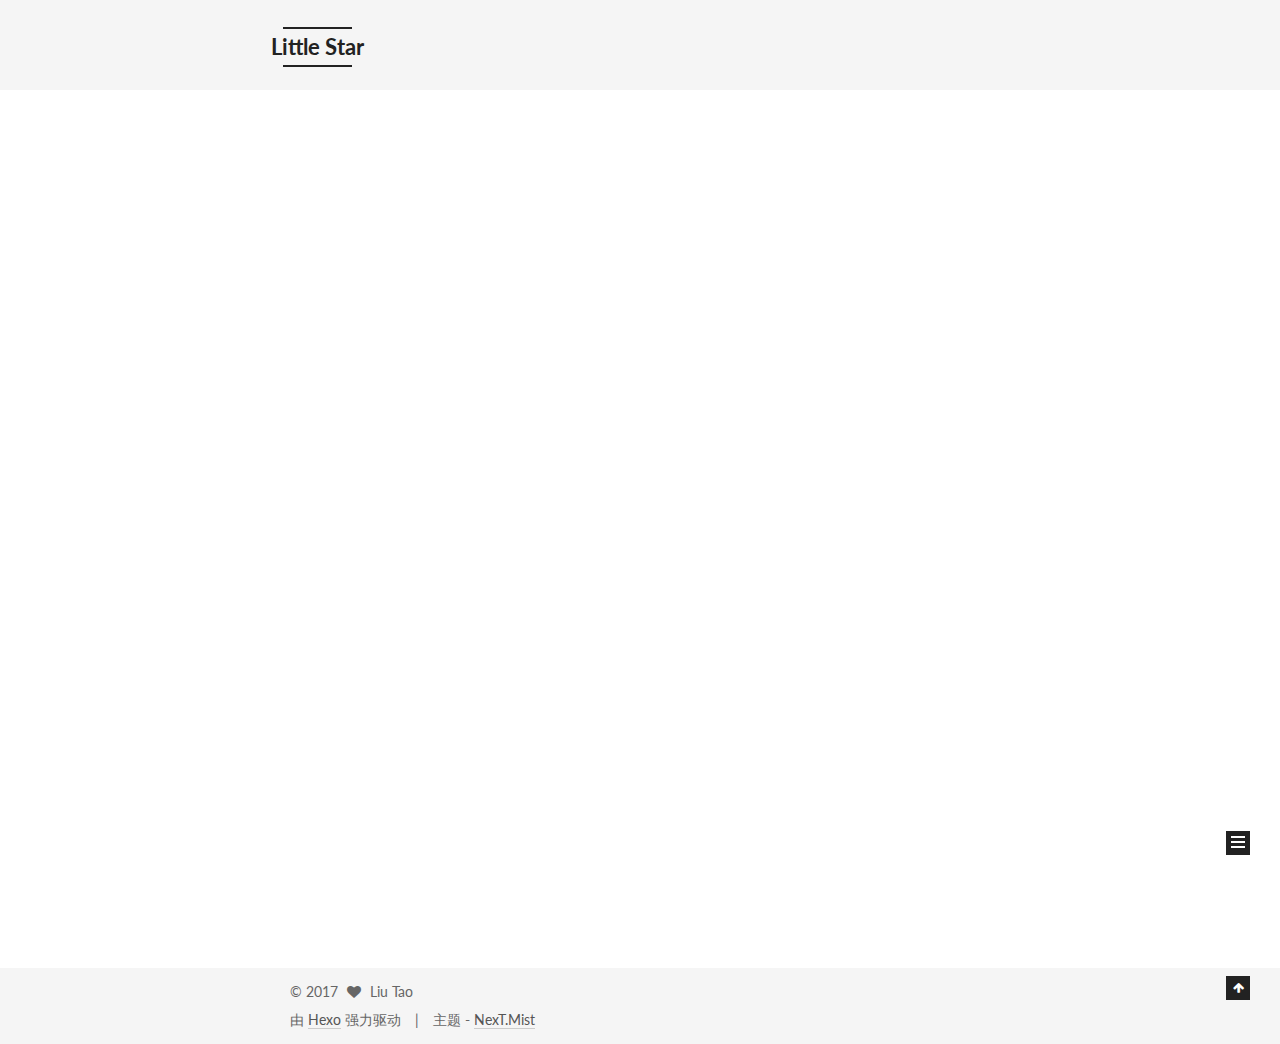
==== commit 45e9bf38: "Site updated: 2017-08-02 13:19:06" ====
--- a/index.html
+++ b/index.html
@@ -492,11 +492,6 @@
         
           <p>Welcome to <a href="https://hexo.io/" target="_blank" rel="external">Hexo</a>! This is your very first post. Check <a href="https://hexo.io/docs/" target="_blank" rel="external">documentation</a> for more info. If you get any problems when using Hexo, you can find the answer in <a href="https://hexo.io/docs/troubleshooting.html" target="_blank" rel="external">troubleshooting</a> or you can ask me on <a href="https://github.com/hexojs/hexo/issues" target="_blank" rel="external">GitHub</a>.</p>
 <p>Hexo 介绍<br>Hexo 是一个快速、简洁且高效的博客框架。Hexo 使用 Markdown（或其他渲染引擎）解析文章，在几秒内，即可利用靓丽的主题生成静态网页。</p>
-<h4 id="安装"><a href="#安装" class="headerlink" title="安装"></a>安装</h4><h4 id="安装前提"><a href="#安装前提" class="headerlink" title="安装前提"></a>安装前提</h4><p>安装 <code>Hexo</code> 相当简单， 然而在安装前，您必须检查电脑中是否已安装下列应用程序：</p>
-<ul>
-<li>Node.js</li>
-<li>Git</li>
-</ul>
           <!--noindex-->
           <div class="post-button text-center">
             <a class="btn" href="/2017/07/21/hello-world/#more" rel="contents">
--- a/css/main.css
+++ b/css/main.css
@@ -1677,7 +1677,7 @@
   width: 4px;
   height: 4px;
   border-radius: 50%;
-  background: #759e33;
+  background: #67ff3e;
 }
 .links-of-blogroll {
   font-size: 13px;
